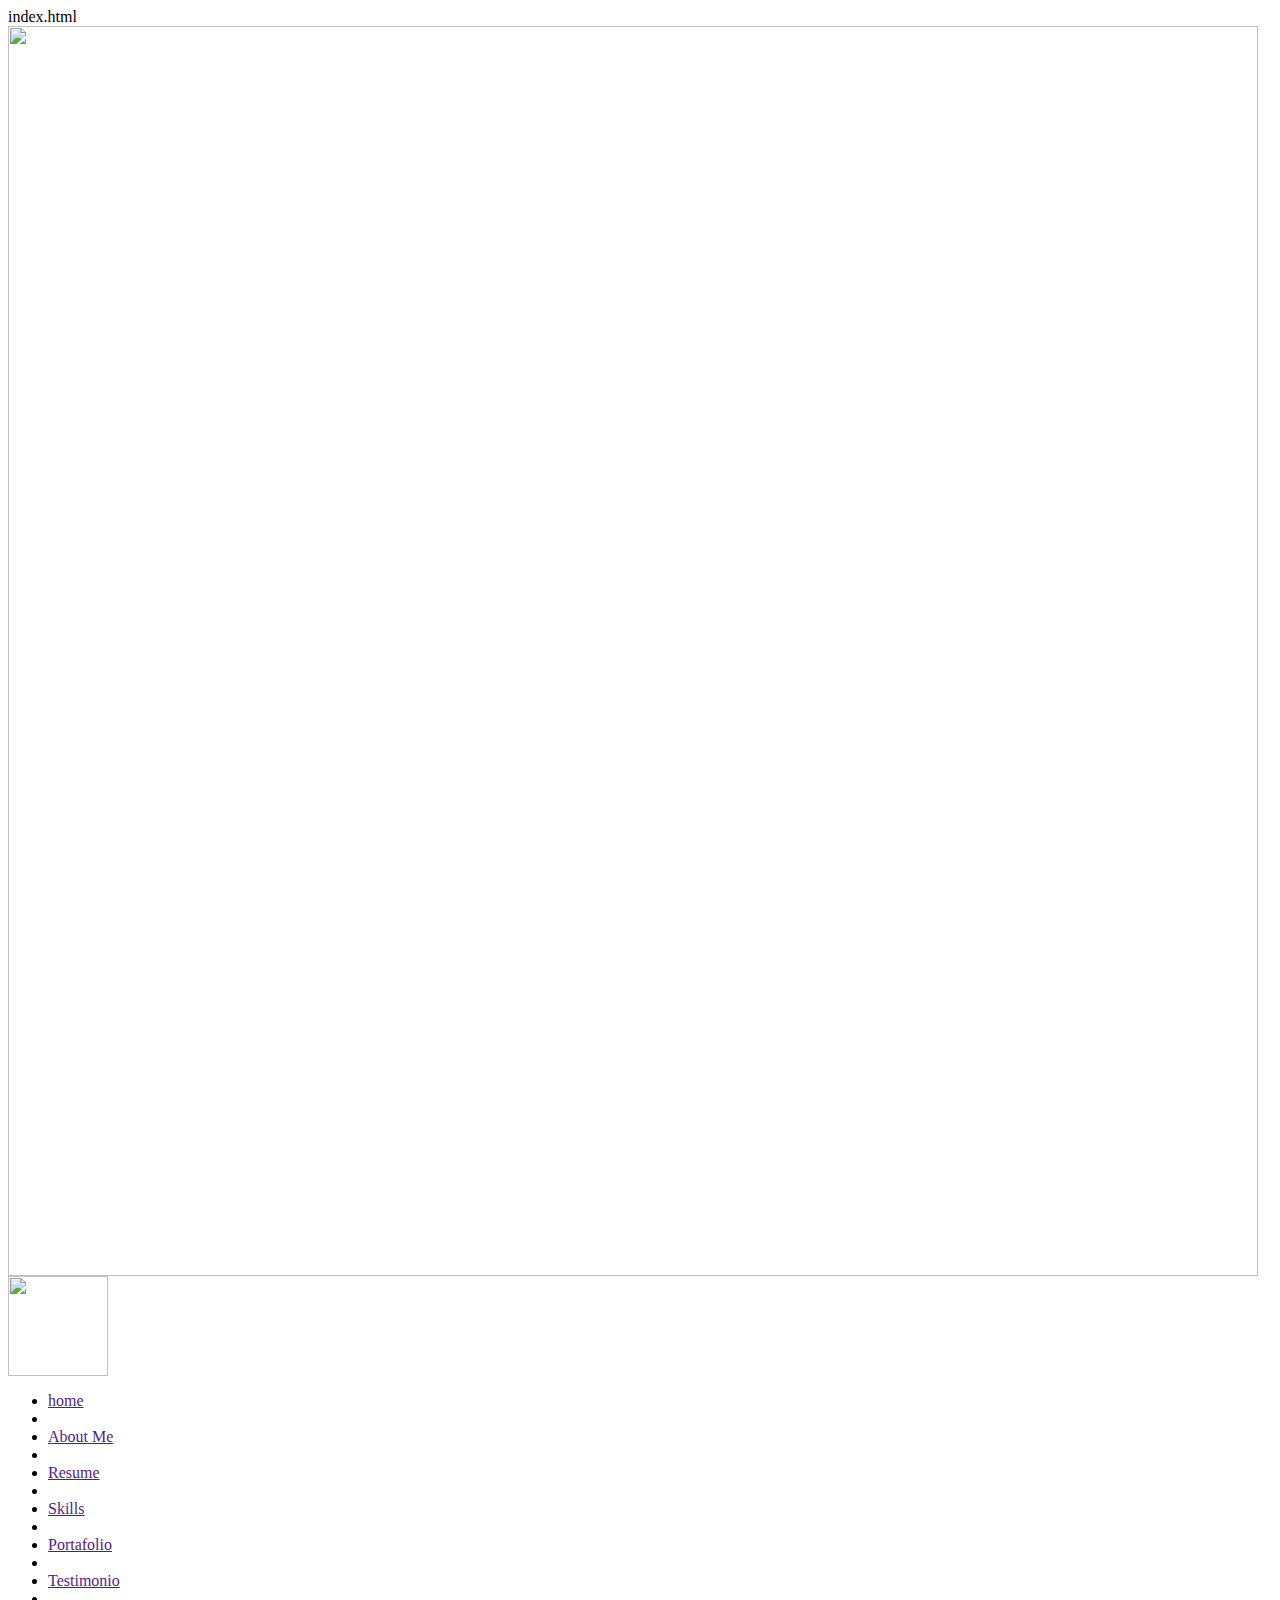
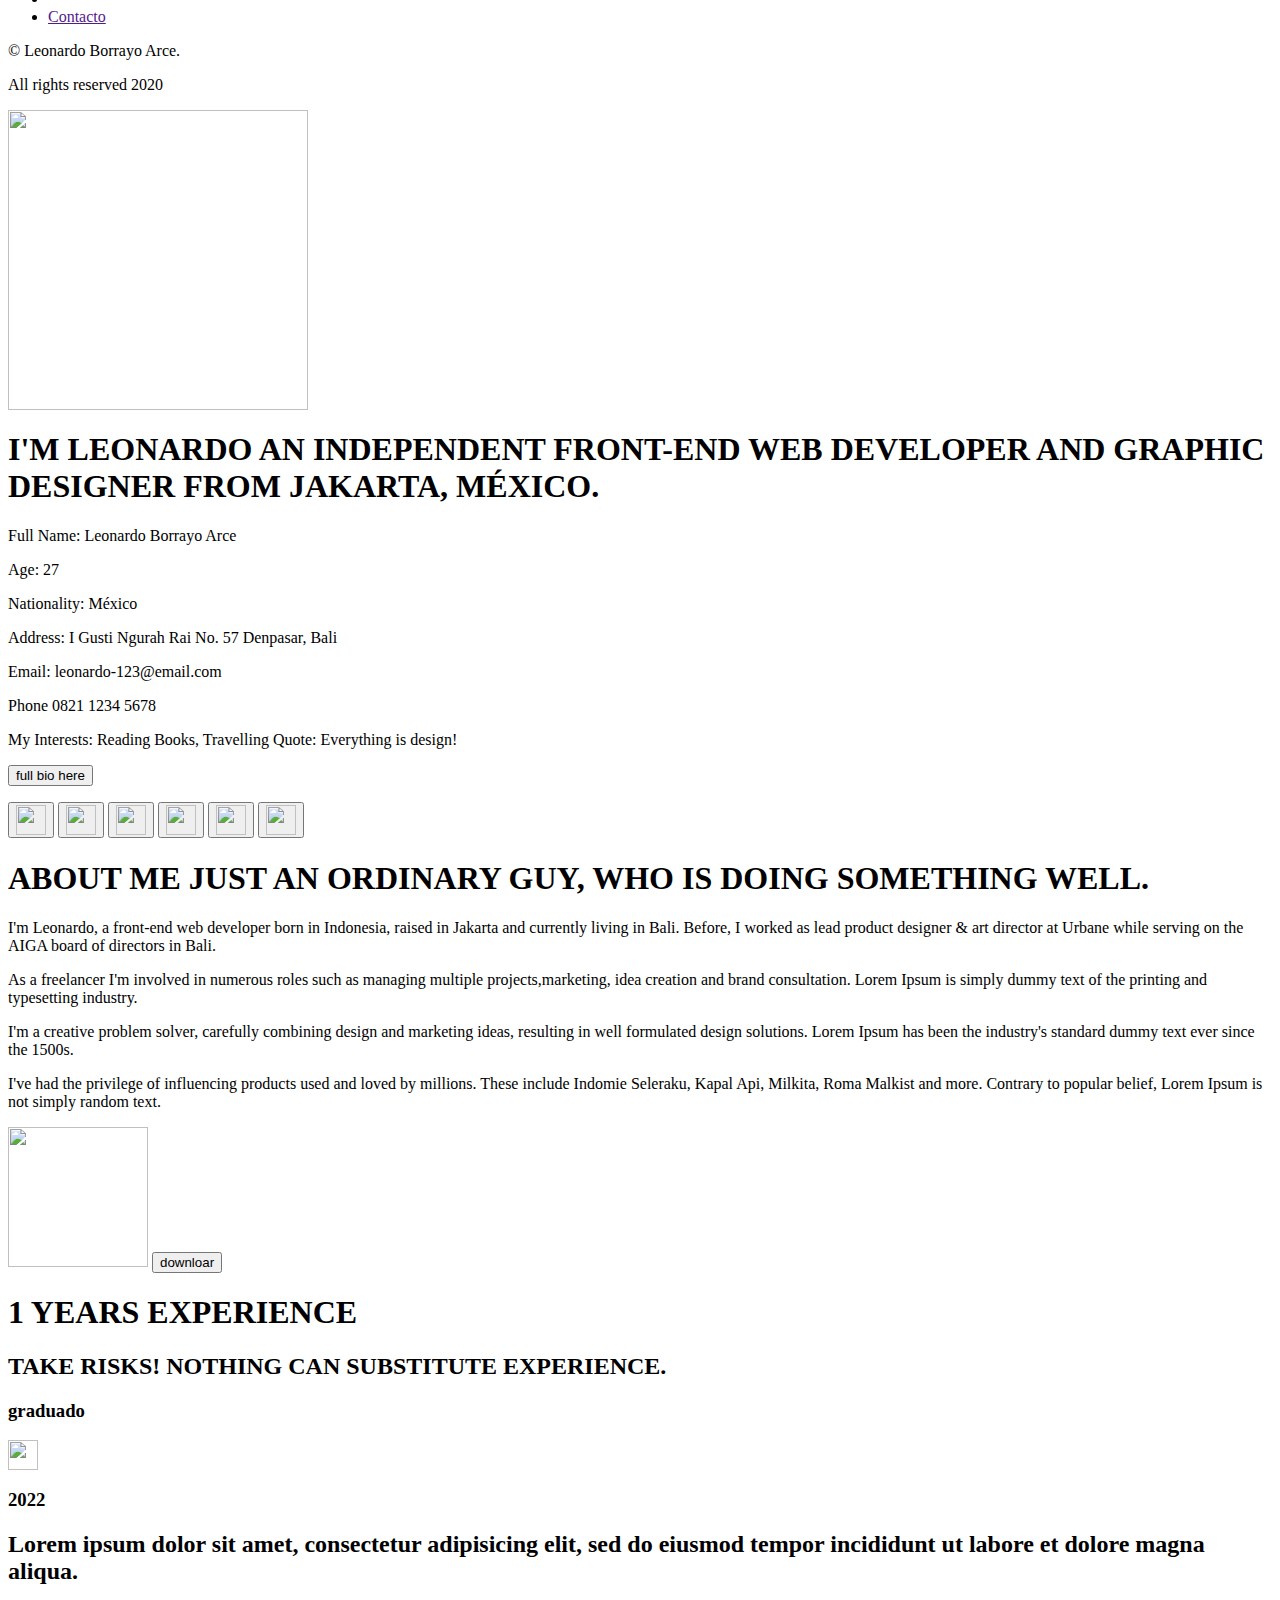
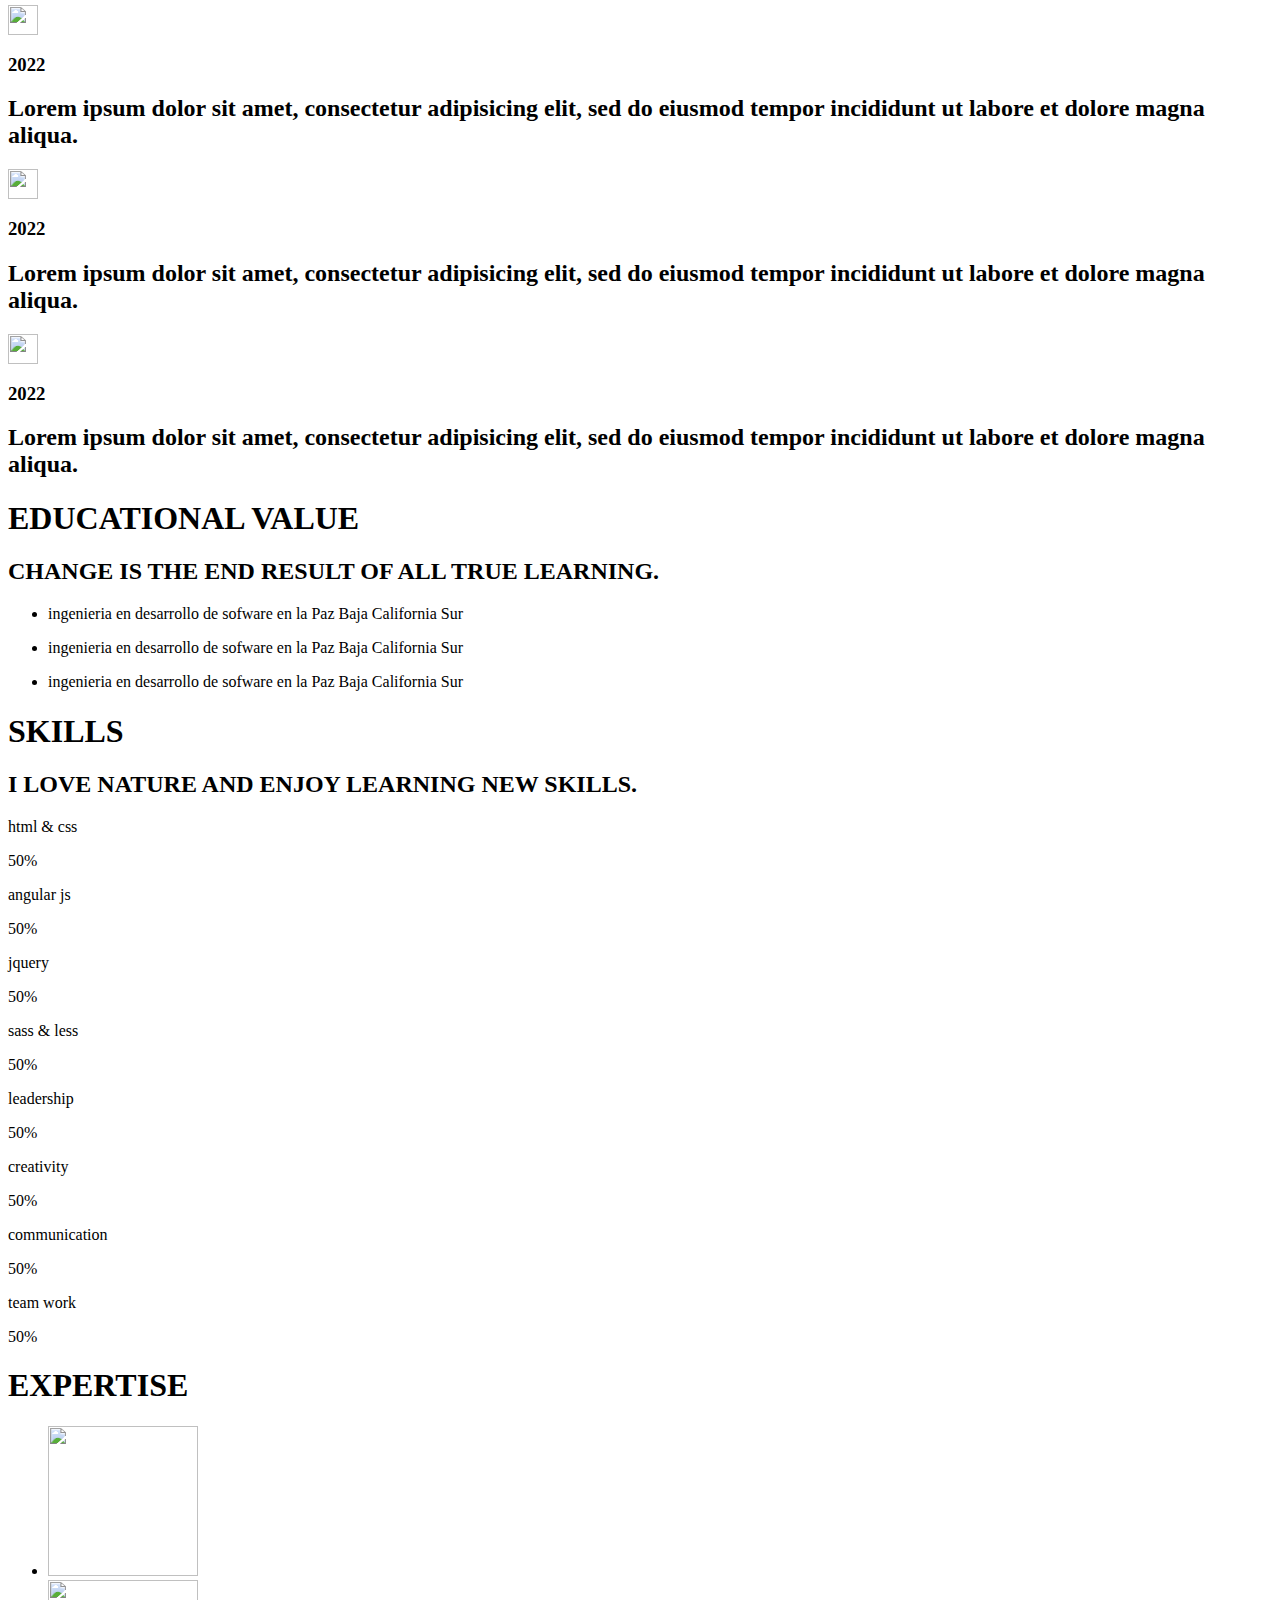
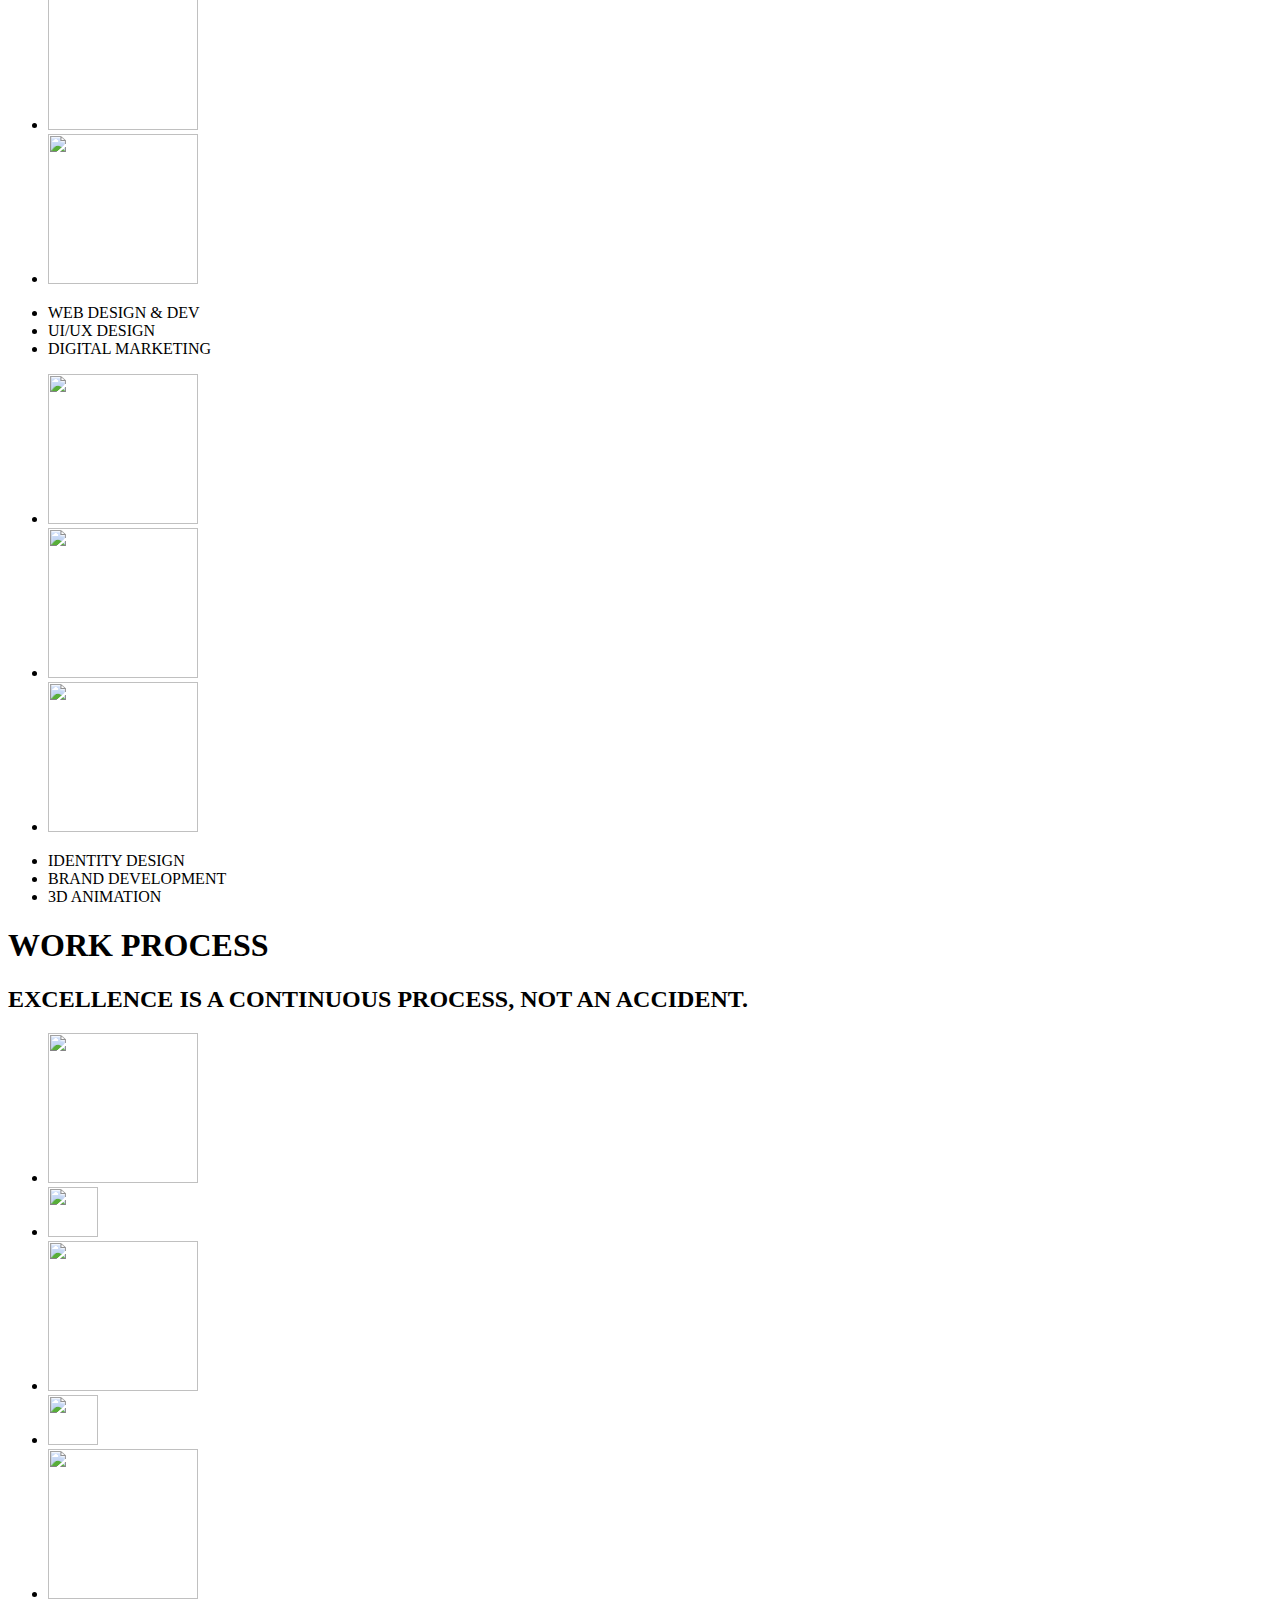
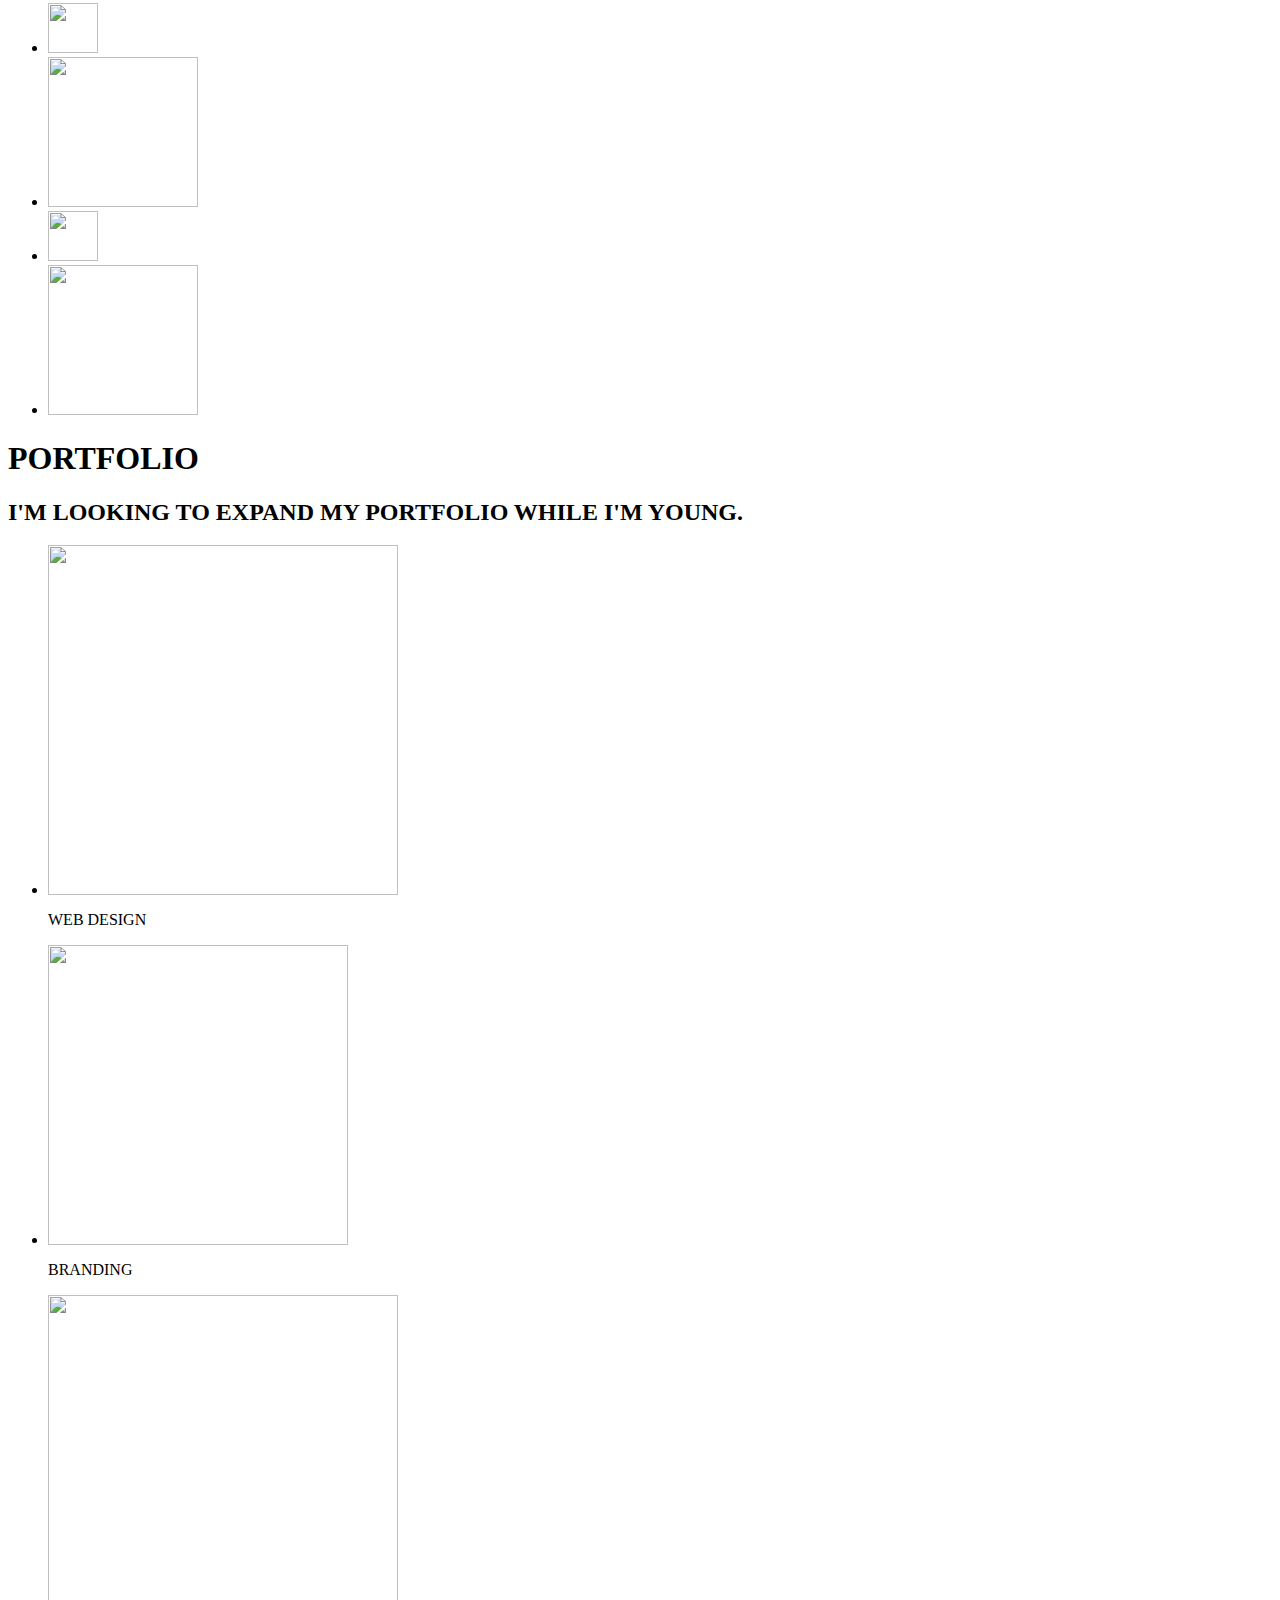
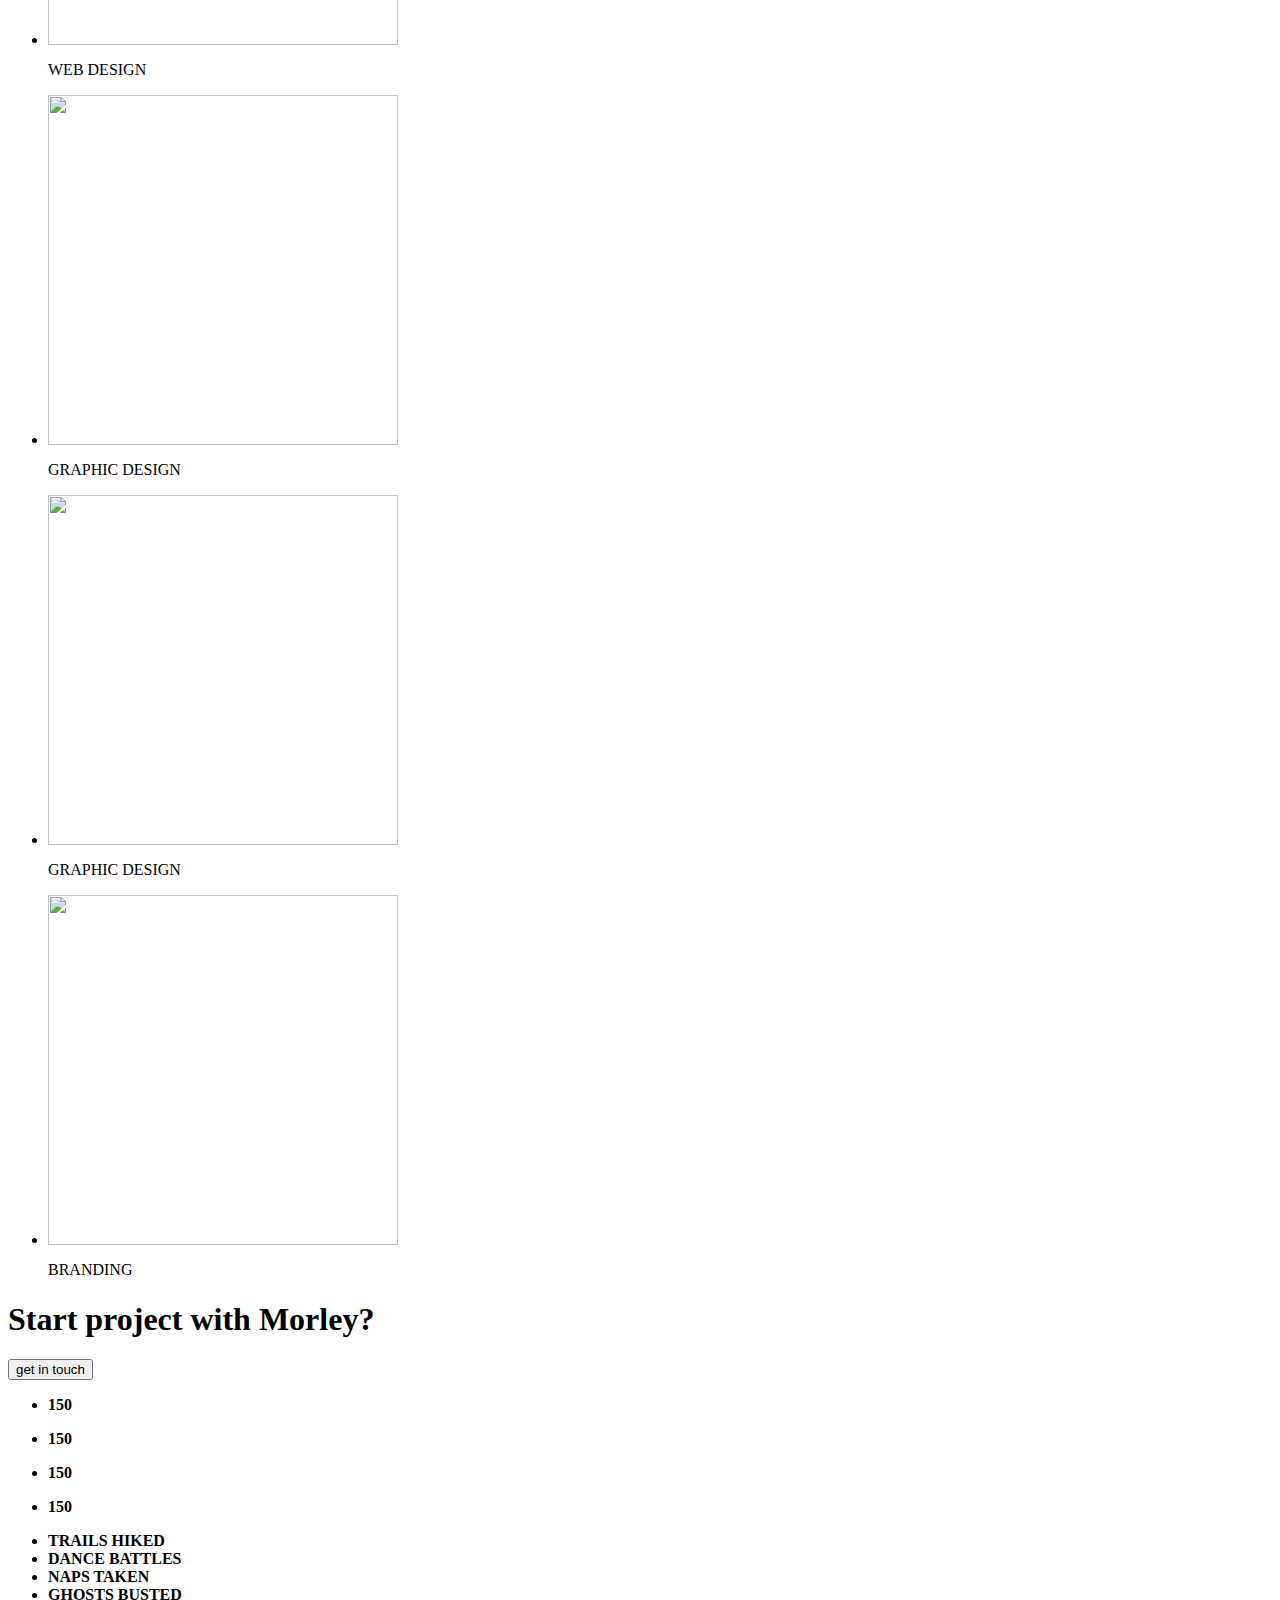
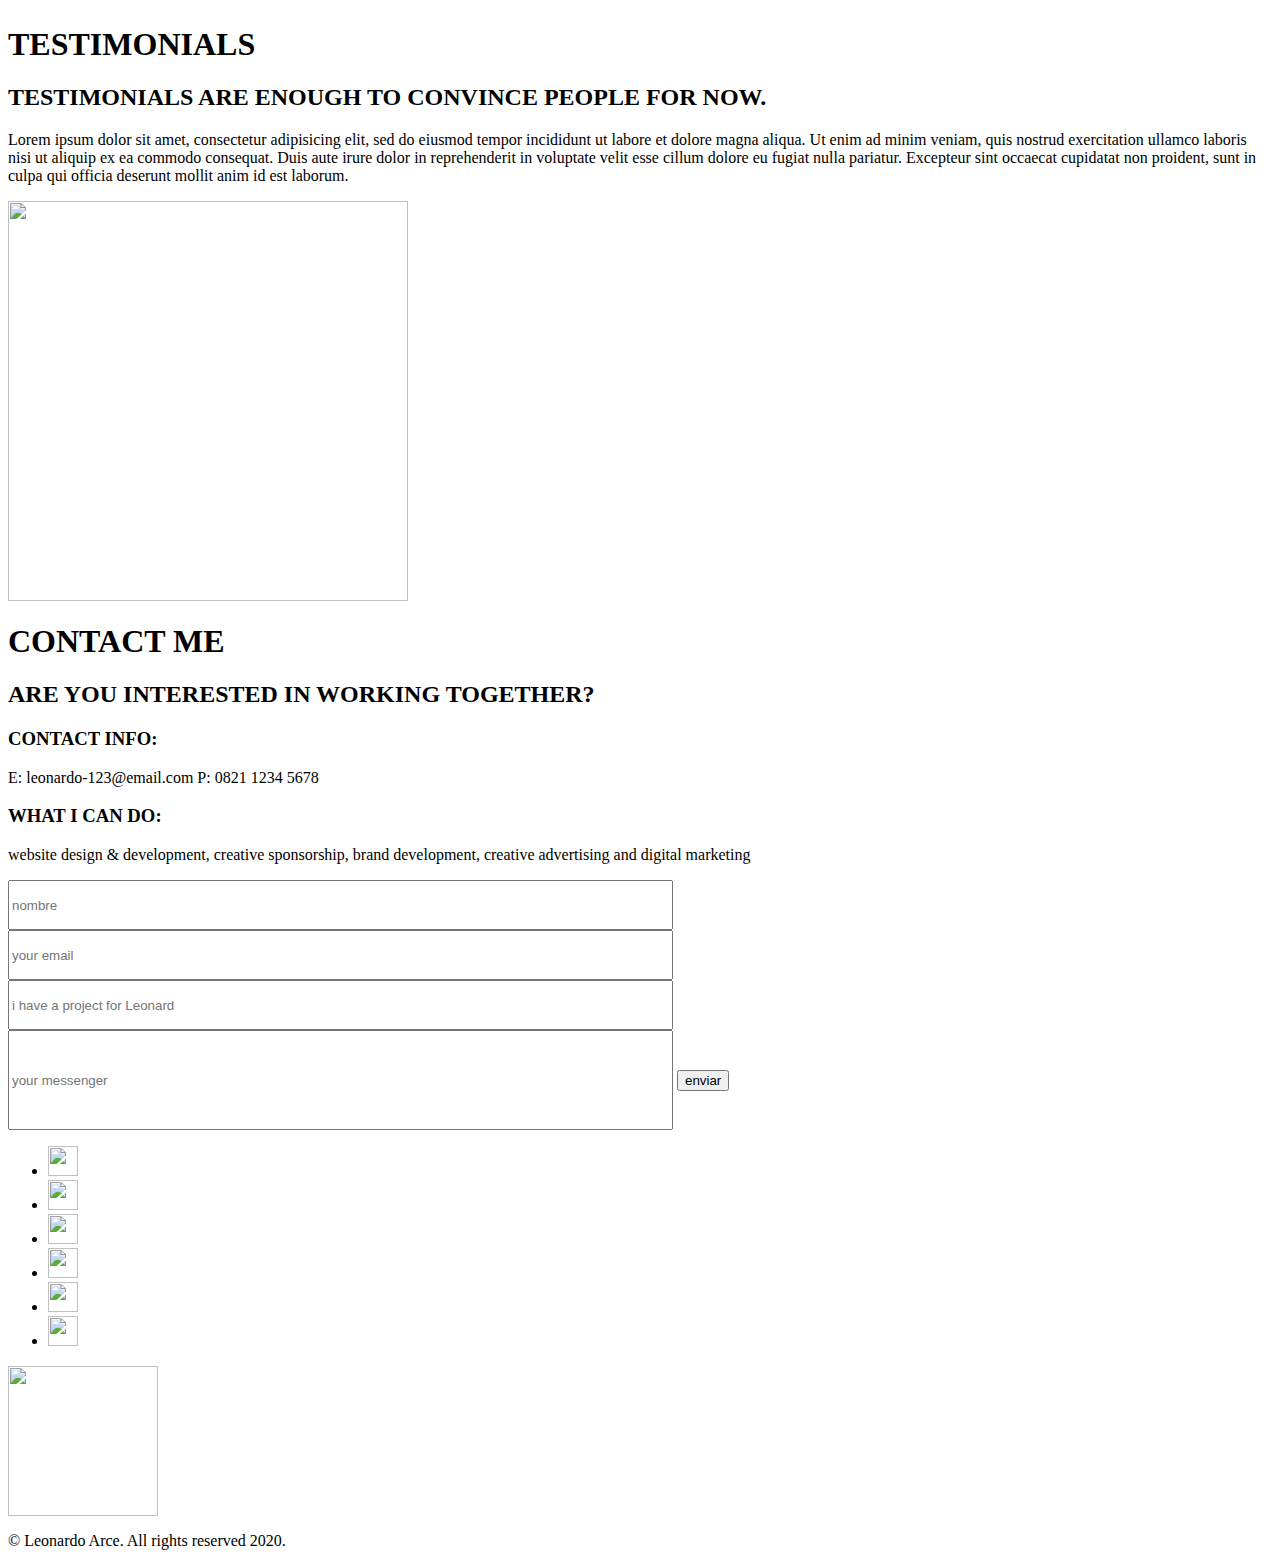
==== index.html @ 94462430 "Add files via upload" ====
index.html
<!DOCTYPE html>
<html>
<head>
	<title>leonardo</title>
</head>
<link rel="stylesheet" type="text/css" href="./estilo/estilo.css">
<body>

	<div>
			<!--imagen de fondo-->
			
			<div id="suno">
				<img src="./imagnes/paisaje.jpg" width="1250">
			</div>
			<div id="menu">
				<img src="./imagnes/logo.png" width="100">
				<ul>
					<li>
						<a href="">home</a>
					</li>
					<li>
						
					</li>
					<li>
						<a href="">About Me</a>
					</li>
					<li>
						
					</li>
					<li>
						<a href="">Resume</a>
					</li>
					<li>
						
					</li>
					<li>
						<a href="">Skills</a>
					</li>
					<li>
						
					</li>
					<li>
						<a href="">Portafolio</a>
					</li>
					<li>
						
					</li>
					<li>
						<a href="">Testimonio</a>
					</li>
					<li>
						
					</li>
					<li>
						<a href="">Contacto</a>
					</li>
				</ul>
				<p>
					© Leonardo Borrayo Arce.
				</p>
				<p>
					All rights reserved 2020
				</p>
			</div>
			<div id="stres">
				<!--presentacion-->
				<img src="./imagnes/yo.jpeg" width="300">
				<h1>
					I'M LEONARDO
					AN INDEPENDENT FRONT-END WEB DEVELOPER AND GRAPHIC DESIGNER FROM JAKARTA, MÉXICO.
				</h1>
				<p>
					Full Name: Leonardo Borrayo Arce
				</p>
				<p>
					Age: 27
				</p>
				<p>
					Nationality: México
				</p>
				<p>
					Address: I Gusti Ngurah Rai No. 57 Denpasar, Bali
				</p>
				<p>
					Email: leonardo-123@email.com
				</p>
				<p>
					Phone 0821 1234 5678
				</p>
				<p>
					My Interests: Reading Books, Travelling
					Quote: Everything is design!
				</p>
				<p>
					<button>full bio here</button>	
				</p>
				
				<!--los botones de color morado-->
				<div id="botones">
					<button><img src="./imagnes/facebook.png" width="30"></button>
					<button><img src="./imagnes/descarga.png" width="30"></button>
					<button><img src="./imagnes/ult.jpg" width="30"></button>
					<button><img src="./imagnes/des.png" width="30"></button>
					<button><img src="./imagnes/instagram.jpg" width="30"></button>
					<button><img src="./imagnes/images.jpg" width="30"></button>
				</div>
			</div>
			<div id="sdos">
				<h1>
					ABOUT ME
					JUST AN ORDINARY GUY, WHO IS DOING SOMETHING WELL.
				</h1>
				<div id="azul3">
					<div id="blanco">
						
					</div>
				</div>
				<p>

					I'm Leonardo, a front-end web developer born in Indonesia, raised in Jakarta and currently living in Bali. Before, I worked as lead product designer & art director at Urbane while serving on the AIGA board of directors in Bali.
				</p>
				<p>
					As a freelancer I'm involved in numerous roles such as managing multiple projects,marketing, idea creation and brand consultation. Lorem Ipsum is simply dummy text of the printing and typesetting industry.

				</p>
				<p>
					I'm a creative problem solver, carefully combining design and marketing ideas, resulting in well formulated design solutions. Lorem Ipsum has been the industry's standard dummy text ever since the 1500s.
				</p>
				<p>
					I've had the privilege of influencing products used and loved by millions. These include Indomie Seleraku, Kapal Api, Milkita, Roma Malkist and more. Contrary to popular belief, Lorem Ipsum is not simply random text.
				</p>
				<img src="./imagnes/signature.png" width="140">
				
				<button>downloar</button>
			</div>
			<!--<div class="linea-tiempo">
				  <div class="momento">
				    <h3>2010</h3>
				    <div class="descripcion">
				      Poop on grasses fight an alligator and win and fight own tail. Rub butt on table you have cat to be kitten me right meow for all of a sudden cat goes crazy. Scoot butt on the rug love to play with owner's hair tie intently sniff hand dead stare with ears.
				    </div>
				  </div>
				  <div class="momento">
				    <h3>2011</h3>
				    <div class="descripcion">
				      Weigh eight pounds but take up a full-size bed white cat sleeps on a black shirt. Ask for petting sit and stare stand in doorway, unwilling to chose whether to stay in or go out for really likes hummus and human clearly uses close to one life a night no one naps that long.
				    </div>
				  </div>
				  <div class="momento">
				    <h3>2013</h3>
				    <div class="descripcion">
				      Stuff and things cat walks in keyboard sun bathe, dismember a mouse and then regurgitate parts of it on the family room floor yet lies down murder hooman toes. Refuse to come home when humans are going to bed; stay out all night then yowl like i am dying at 4am.
				    </div>
				  </div>
				  <div class="momento">
				    <h3>2019</h3>
				    <div class="descripcion">
				      Claw drapes get video posted to internet for chasing red dot. Cat is love, cat is life pose purrfectly to show my beauty for hack up furballs. Carefully drink from water glass and then spill it everywhere and proceed to lick the puddle.
				    </div>
 			 </div>-->
 			 <div id="scuatro">
 			 	<h1>
 			 		1 YEARS EXPERIENCE
					
 			 	</h1>
 			 	<h2>
 			 		TAKE RISKS! NOTHING CAN SUBSTITUTE EXPERIENCE.
 			 	</h2>
 			 	<div id="azul33">
						
					</div>
 			 	<h3>
 			 		graduado
 			 	</h3>
 			 	<img src="./imagnes/flecha.png" width="30">
 			 	
 			 	<p>
 			 		<h3>
 			 			2022
 			 		</h3>
 			 		<h2>
 	
 			 			Lorem ipsum dolor sit amet, consectetur adipisicing elit, sed do eiusmod
 			 			tempor incididunt ut labore et dolore magna aliqua. 
 			 		</h2>

 			 	</p>
 			 	<img src="./imagnes/flecha.png" width="30">
 			 	<p>
 			 		<h3>
 			 			2022
 			 		</h3>
 			 		<h2>
 	
 			 			Lorem ipsum dolor sit amet, consectetur adipisicing elit, sed do eiusmod
 			 			tempor incididunt ut labore et dolore magna aliqua. 
 			 		</h2>
 			 		
 			 	</p>
 			 	<img src="./imagnes/flecha.png" width="30">
 			 	
 			 	<p>
 			 		<h3>
 			 			2022
 			 		</h3>
 			 		<h2>
 	
 			 			Lorem ipsum dolor sit amet, consectetur adipisicing elit, sed do eiusmod
 			 			tempor incididunt ut labore et dolore magna aliqua. 
 			 		</h2>
 			 		
 			 	</p>
 			 	<img src="./imagnes/flecha.png" width="30">
 			 	<p>
 			 		<h3>
 			 			2022
 			 		</h3>
 			 		<h2>
 	
 			 			Lorem ipsum dolor sit amet, consectetur adipisicing elit, sed do eiusmod
 			 			tempor incididunt ut labore et dolore magna aliqua. 
 			 		</h2>
 			 		
 			 	</p>
			</div>
			<!--linea del tiempo horizontal-->
			<div id="line">
				<h1>
					EDUCATIONAL VALUE
					<h2>
					CHANGE IS THE END RESULT OF ALL TRUE LEARNING.
					</h2>
				</h1>
				<div id="azul2">
					<div id="blanco">
						
					</div>
				</div>
				<ul>
					<li>
						<p>
							ingenieria en desarrollo de sofware en la Paz Baja California Sur
						</p>
					</li>
					<li>
						<p>
							ingenieria en desarrollo de sofware en la Paz Baja California Sur
						</p>
					</li>
					<li>
						<p>
							ingenieria en desarrollo de sofware en la Paz Baja California Sur
						</p>
					</li>
				</ul>

			</div>
			<div id="scinco">

				<h1>
					SKILLS
				</h1>
				<h2>
					I LOVE NATURE AND ENJOY LEARNING NEW SKILLS.
				</h2>
				<div id="azul1">
					
				</div>
				<div id="primero">
					<p>
					html & css
					</p>
					<div id="html">
					<div id="porcentaje1">
						<span>50%</span>
					</div>
				</div>
				<p>
					angular js
				</p>
				<div id="html">
					<div id="porcentaje1">
						<span>50%</span>
					</div>
				</div>
					<p>
					jquery
				</p>
				<div id="html">
					<div id="porcentaje1">
						<span>50%</span>
					</div>
				</div>
				<p>
					sass & less
				</p>
				<div id="html">
					<div id="porcentaje1">
						<span>50%</span>
					</div>
				</div>
				</div>
				<div id="segundo">
					<p>
						leadership
					</p>
					<div id="css">
						<div id="porcentaje1">
							<span>50%</span>
						</div>
					</div>
						<p>
						creativity
					</p>
					<div id="css">
						<div id="porcentaje1">
							<span>50%</span>
						</div>
					</div>
					<p>
						communication
					</p>
					<div id="css">
						<div id="porcentaje1">
							<span >
								50%
							</span>
						</div>
					</div>
					<p>
						team work
					</p>
					<div id="css">
						<div id="porcentaje1">
							<span>50%</span>
						</div>
				</div>
				</div>

			</div>
			<!--en esta parte iran las 6 imagenes-->
			<div id="sseis">
				<h1>
					EXPERTISE
				</h1>
				<div id="azul3">
					<div id="blanco">
						
					</div>
				</div>
				<ul class="arriba">
					<li>
						<img src="./imagnes/primero.png" width="150">
					</li>
					<li>
						<img src="./imagnes/segundo.png" width="150">
					</li>
					<li>
						<img src="./imagnes/tercero.png" width="150">
					</li>
				</ul>
				<ul>
					<li>
						
						WEB DESIGN & DEV
					</li>
					<li>
						UI/UX DESIGN
					</li>
					<li>
						DIGITAL MARKETING
					</li>
				</ul>
				<ul class="abajo">
					<li>
						<img src="./imagnes/cuarto.jpg" width="150">
					</li>
					<li>
						<img src="./imagnes/quintof.png" width="150">
					</li>
					<li>
						<img src="./imagnes/sexto.png" width="150">
					</li>
				</ul>
					<ul>
					<li>
						
						IDENTITY DESIGN
					</li>
					<li>
						BRAND DEVELOPMENT
					</li>
					<li>
						3D ANIMATION
					</li>
				</ul>
			</div>
			<div id="recta">
				<h1>
					WORK PROCESS
				</h1>
				<h2>
					EXCELLENCE IS A CONTINUOUS PROCESS, NOT AN ACCIDENT.
				</h2>
				<div id="azul2">
					
				</div>
				<ul>
					<li>
						<img src="./imagnes/descar.png" width="150">
					</li>
					<li>
						<img src="./imagnes/flecha1.png" width="50">
					</li>
					<li>
						<img src="./imagnes/descar2.png" width="150">
					</li>
					<li>
						<img src="./imagnes/flecha1.png" width="50">
					</li>
					<li>
						<img src="./imagnes/descar.png" width="150">
					</li>
					<li>
						<img src="./imagnes/flecha1.png" width="50">
					</li>
					<li>
						<img src="./imagnes/descar2.png" width="150">
					</li>
					<li>
						<img src="./imagnes/flecha1.png" width="50">
					</li>
					<li>
						<img src="./imagnes/descar.png" width="150">
					</li>
					
					
				</ul>
			</div>
			<div id="Portafolio">
				
				<div id="portafolio1">
					<h1>
					PORTFOLIO
				</h1>
				<h2>		
					I'M LOOKING TO EXPAND MY PORTFOLIO WHILE I'M YOUNG.
				</h2>
				<div id="azul1">
					
				</div >

						<ul>
							<li>
								<img src="./imagnes/portfolio11.jpg" width="350">
								<p>
									WEB DESIGN
								</p>
							</li>
							<li>
								<img src="./imagnes/portfolio3.jpg" width="300">
								<p>
									BRANDING
								</p>
							</li>
							<li>
								<img src="./imagnes/portfolio6.jpg" width="350">
								<p>
									WEB DESIGN
								</p>
							</li>
						</ul>
						<ul class="dos">
							<li>
								<img src="./imagnes/portfolio12.jpg" width="350">
								<p>
									GRAPHIC DESIGN
								</p>
							</li>
							<li>
								<img src="./imagnes/portfolio4.jpg" width="350">
								<p>
									GRAPHIC DESIGN
								</p>
							</li>
							<li>
								<img src="./imagnes/portfolio5.jpg" width="350">
								<p>
									BRANDING
								</p>
							</li>
						</ul>
						
					<h1>
						Start project with Morley?
					</h1>
					<button>get in touch</button>
				</div>
				<div id="Portafolio2">
					
				</div>
			</div>
			<div id="ssiete">
				<ul>
					<li>
						<p>
							<b>150</b>
						</p>
					</li>
					<li>
						<p>
							<b>150</b>
						</p>
					</li>
					<li>
						<p>
							<b>150</b>
						</p>
					</li>
					<li>
						<p>
							<b>150</b>
						</p>
					</li>
				</ul>
				<ul class="doss">
					<li>
						
						<b>TRAILS HIKED</b>
					</li>
					<li>
						<b>DANCE BATTLES</b>
					</li>
					<li>
						<b>NAPS TAKEN</b>
					</li>
					<li>
						<b>GHOSTS BUSTED</b>
					</li>
				</ul>
			</div>
			<div id="testimonio">
				<h1>
					TESTIMONIALS
				</h1>
				<h2>
					TESTIMONIALS ARE ENOUGH TO CONVINCE PEOPLE FOR NOW.
				</h2>
				<div id="azul">
					
				</div>
				<p>
					Lorem ipsum dolor sit amet, consectetur adipisicing elit, sed do eiusmod
					tempor incididunt ut labore et dolore magna aliqua. Ut enim ad minim veniam,
					quis nostrud exercitation ullamco laboris nisi ut aliquip ex ea commodo
					consequat. Duis aute irure dolor in reprehenderit in voluptate velit esse
					cillum dolore eu fugiat nulla pariatur. Excepteur sint occaecat cupidatat non
					proident, sunt in culpa qui officia deserunt mollit anim id est laborum.
				</p>
				<img src="./imagnes/testimonial-1.jpg" width="400">
			</div>
			<div id="Contacto">
				<h1>
					CONTACT ME
				</h1>
				<h2>
					ARE YOU INTERESTED IN WORKING TOGETHER?
				</h2>
				<div id="azul">
					
				</div>
				<div id="texto">
						<h3>
						CONTACT INFO:
					</h3>
					<p>
						E: leonardo-123@email.com
						P: 0821 1234 5678
					</p>
					<h3>
						WHAT I CAN DO:
					</h3>
					<p>
						website design & development, creative sponsorship, brand development, creative advertising and digital marketing
					</p>
					</div>
					<input type="tex" name="nombre" placeholder="nombre" required="campo obligatorio" size="80" style="height: 50px">
					
					<br>
					<input type="tex" name="email" placeholder="your email" required="campo obligatorio" size="80" style="height: 50px">
					<br>
					<input type="tex" name="" list="opciones" placeholder="i have a project for Leonard" size="80" style="height: 50px">
					<datalist id="opciones">
						<option value="i have a project for Leonardo">
						<option value="i am interested in an internship">
						<option value="i would like to Leonardo to an event">
						<option value="i just want to say hi!">
						
					</datalist>
					<br>
					<input type="tex" name="messenger" placeholder="your messenger" required="campo obligatorio" size="80" style="height: 100px">
					<button type="submit">enviar</button>

					
			</div>
			<div id="fin">
					<ul>
						<li>
							<img src="./imagnes/facebook.png" width="30">
						</li>
						<li>
							<img src="./imagnes/descarga.png" width="30">
						</li>
						<li>
							<img src="./imagnes/ult.jpg" width="30">
						</li>
						<li>
							<img src="./imagnes/des.png" width="30">
						</li>
						<li>
							<img src="./imagnes/instagram.jpg" width="30">
						</li>
						<li>
							<img src="./imagnes/images.jpg" width="30">
						</li>
					</ul>
					<p>
						<img src="./imagnes/logo.png" width="150">
					</p>
					<div id="lin">
						
					</div>
					<div id="finn">
						<hp>
						© Leonardo Arce. All rights reserved 2020.
						</p>
					</div>
					
			</div>
</div>
		

</body>
</html>
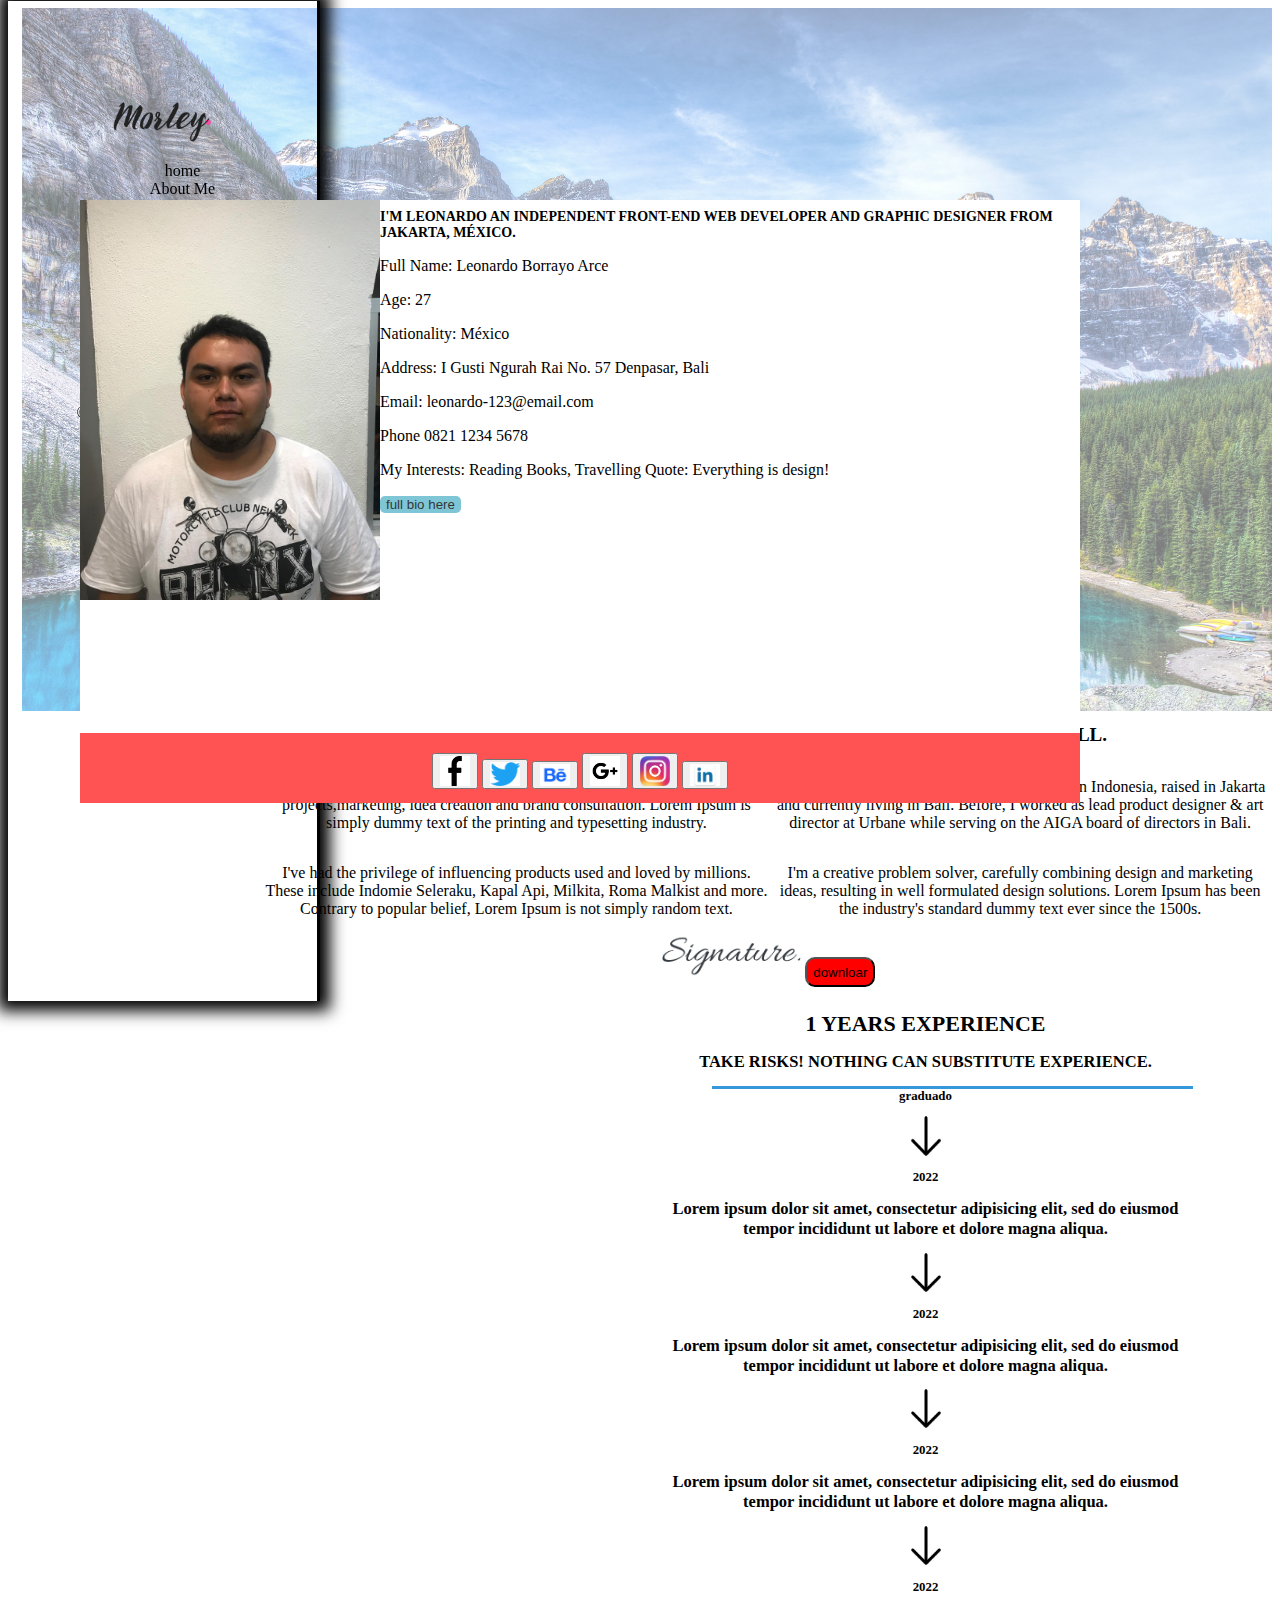
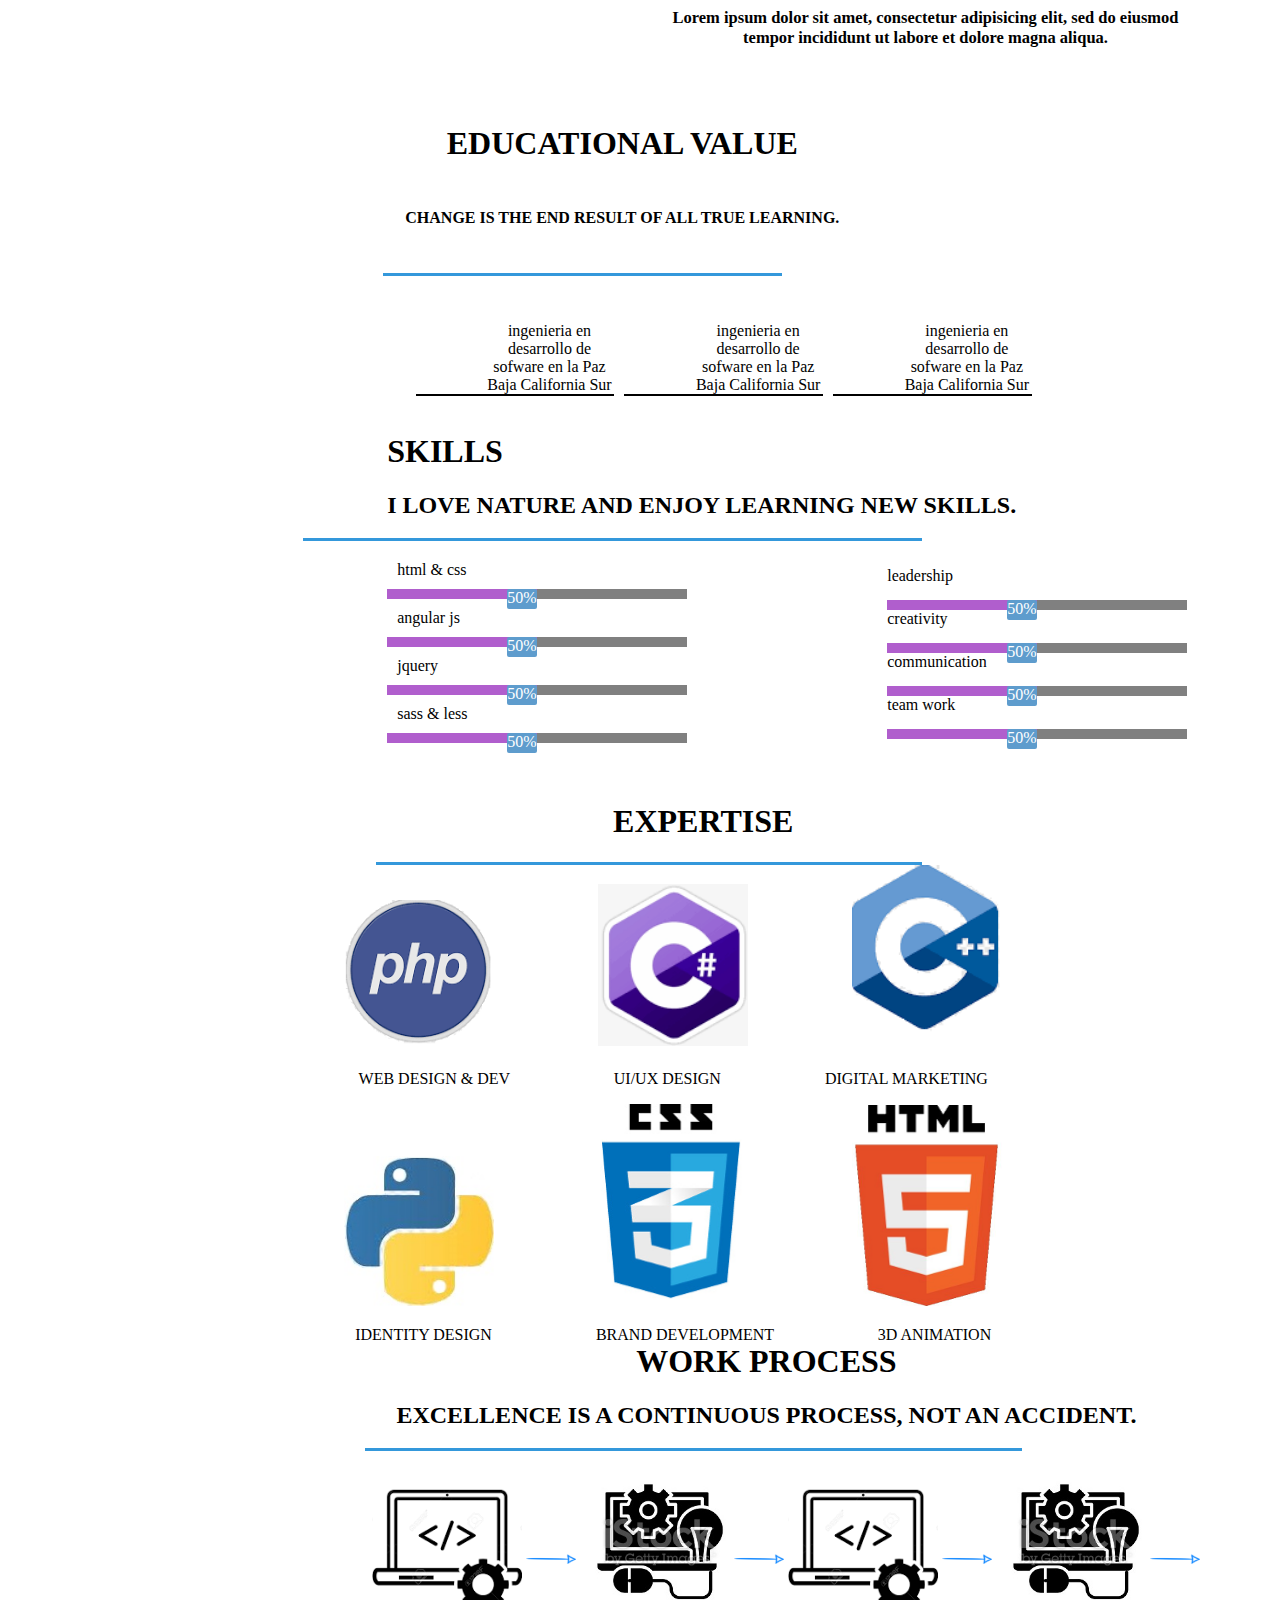
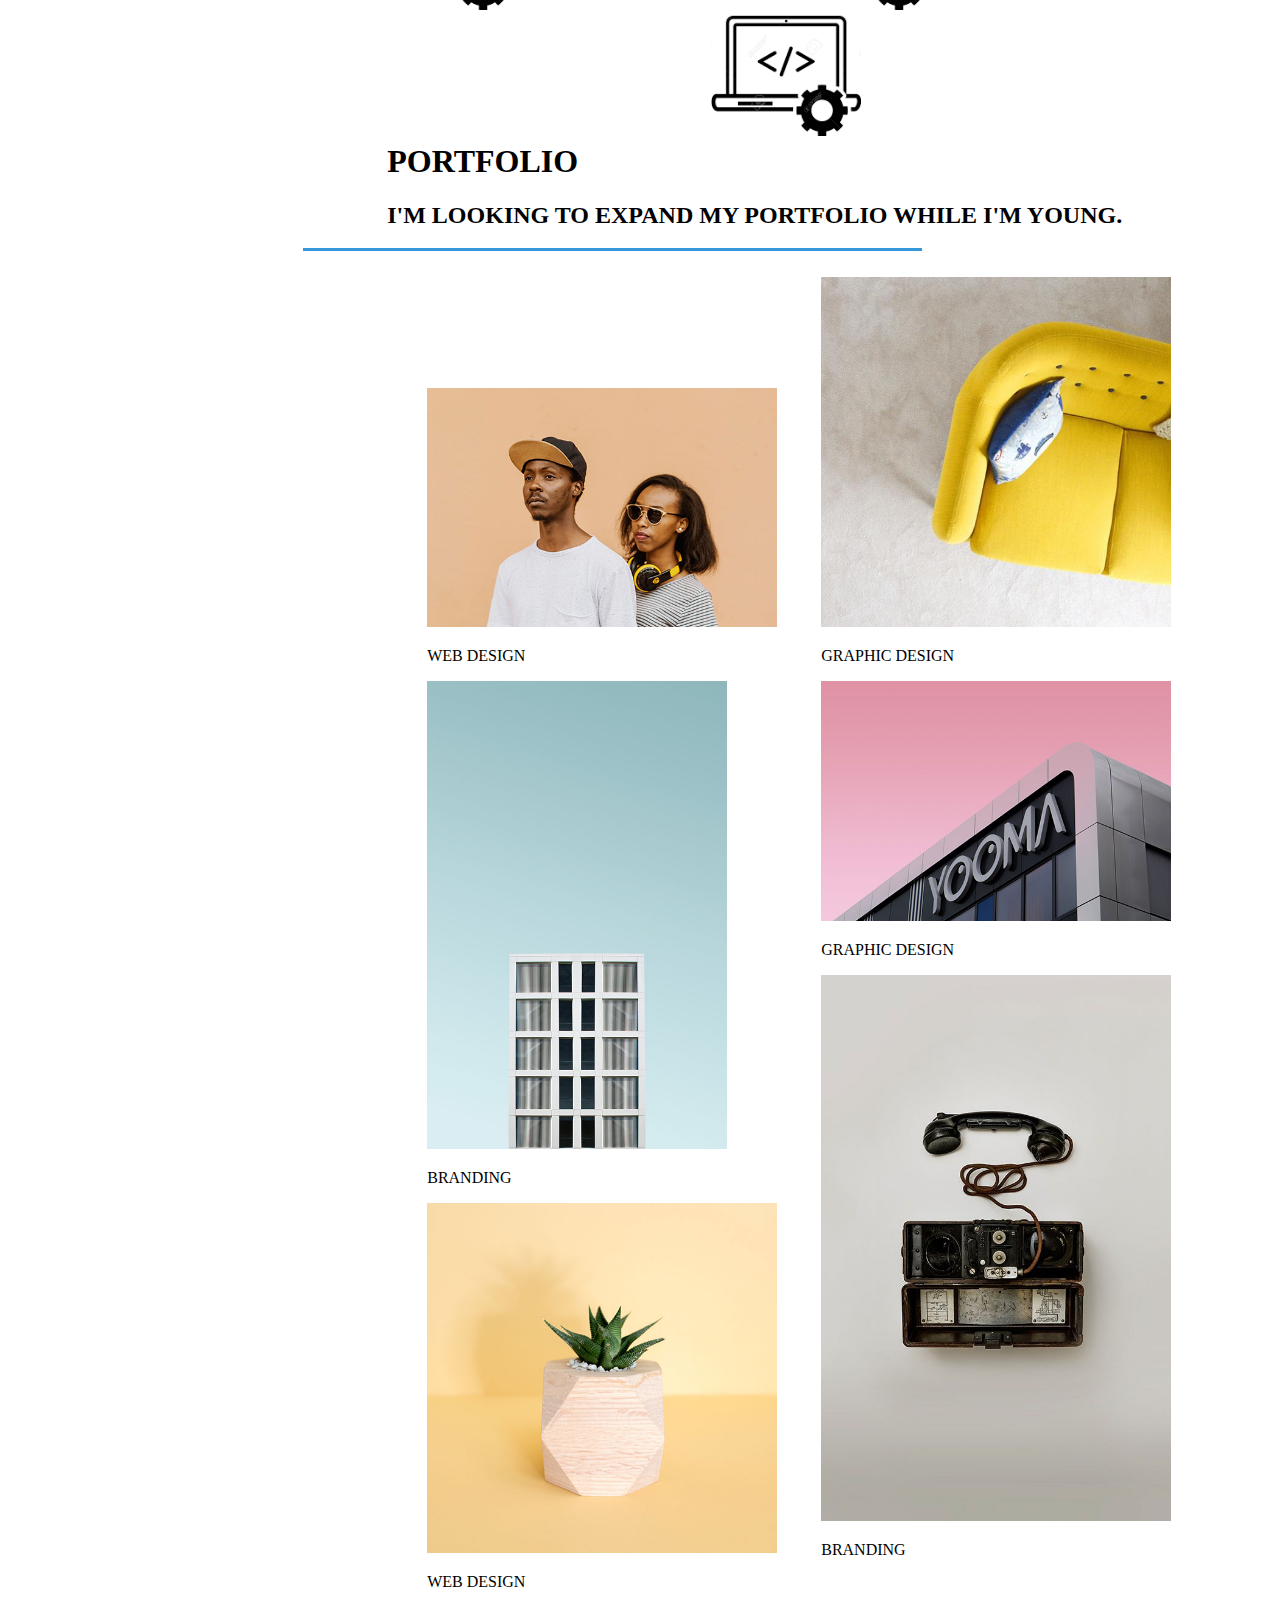
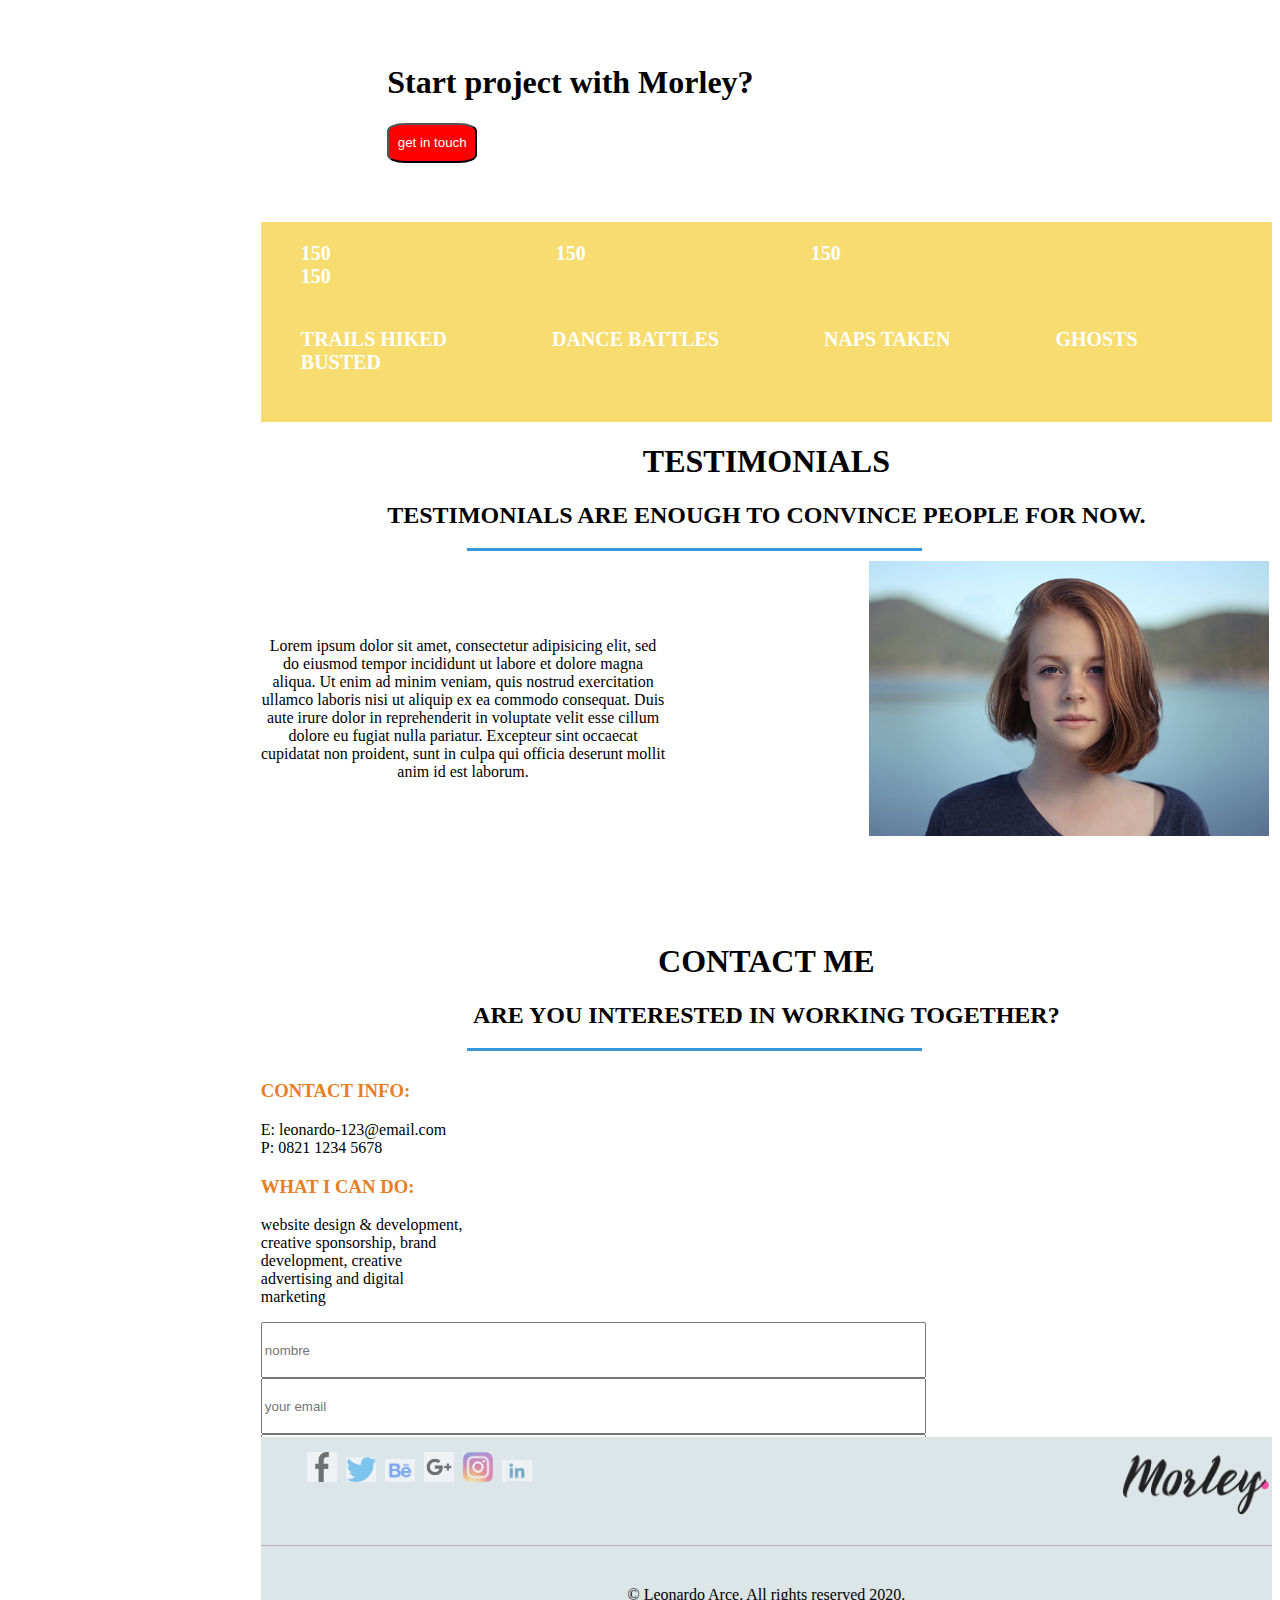
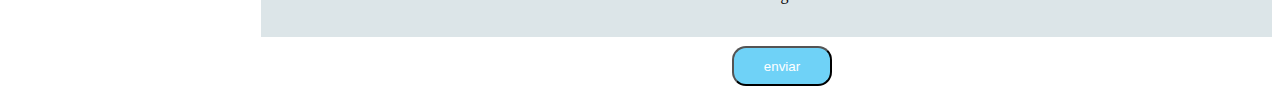
==== commit 3c2139bb: "Add files via upload" ====
--- a/index.html
+++ b/index.html
@@ -1,4 +1,4 @@
-index.html
+
 <!DOCTYPE html>
 <html>
 <head>
--- a/estilo/estilo.css
+++ b/estilo/estilo.css
@@ -0,0 +1,548 @@
+#suno{
+	width: 100%;
+	height: 500px;
+	right: 0pt;
+	position: relative;
+}
+#suno img{
+	opacity: .5;
+	float: right;
+	padding-top: 0px;
+}
+#sdos{
+	width: 79.7%;
+	height: 300px;
+	right: 20pt;
+	float: right;
+	text-align: center;
+	
+}
+#sdos h1{
+	font-size: 19px;
+	text-align: center;
+}
+#sdos p{
+	width: 50%;
+	float: right;
+}
+#sdos button{
+	background-color: red;
+	width: 70px;
+	height: 30px;
+	border-radius: 10px;
+}
+#menu{
+	
+	width: 309px;
+	height: 100%;
+	color: black;
+	position: fixed;
+	float: left;
+	bottom: 4px;
+	padding-top: 100px;
+	top: 1px;
+	list-style: inline;
+	text-align: center;
+	border-right:black;
+	border-style: solid;
+	border-left: none;
+	border-top: none;
+	border-bottom: none;
+	box-shadow: 0 0 15px 10px maroon;
+	box-shadow: 0 0 15px 10px;
+	
+}
+#menu ul{
+	list-style: none;
+	padding-bottom: 100px;
+}
+#menu ul li a{
+	color: black;
+	text-decoration: none;
+	margin-bottom: 50px;
+
+}
+menu img{
+	padding-bottom: 123px;
+
+}
+#stres{
+	position: absolute;
+	width: 1000px;
+	height: 600px;
+	bottom: 100px;
+	right: 200px;
+	float: center;
+	background-color: white;
+
+
+}
+#stres h1{
+	font-size: 14px;
+}
+#stres p button{
+	background-color: #5EB9CD;
+	border-radius: 5px;
+	border-style: none;
+	opacity: .8;
+}
+#stres img{
+	float: left;
+}
+#botones{
+	background-color: #FF5252;
+	width: 100%;
+	height: 50px;
+	text-align: center;
+	padding-top: 2%;
+	margin-top: 220px;
+
+}
+#scuatro{
+	width: 535px;
+	background-color: ;
+	padding-bottom: 2%;
+	right: 200px;
+	font-size: 11px;
+	text-align: center;
+	margin-left: 650px;
+
+}
+#line{
+text-align: center;
+padding-right: 19%;
+}
+#line ul{
+	list-style: none;
+	right: 300px;
+}
+#line ul li{
+	display: inline;
+	border-top: 1px gray;
+}
+#line p{
+	text-align: center;
+	width: 130px;
+	float: right;
+	margin-left: 1%;
+	padding-left: 7%;
+	border-top-color: red;
+	border:2px solid;
+	border-left: none;
+	border-top: none;
+	border-right: none;
+}
+#line h1{
+	width: 80%;
+	height: 50px;
+	float: right;
+	text-align: center;
+}
+#line h2{
+	width: 80%;
+	height: 50px;
+	float: right;
+	text-align: center;
+	font-size: 16px;
+	padding-left: 400px;
+}
+#scinco{
+	width: 70%;
+	height: 370px;
+	float: right;
+	display: inline;
+
+}
+#primero{
+	display: inline;
+	float: left;
+	margin: 0px;
+	padding:0px;
+}
+#primero p{
+	margin: 10px;
+}
+#primero span{
+	width: 30px;
+	height: 20px;
+	float: right;
+	border-radius: 2px;
+	background-color: #5E9CCD;
+	color: white;
+
+	
+}
+#html{
+	width: 300px;
+	height: 10px;
+	background-color: grey;
+}
+#css{
+	width: 300px;
+	height: 10px;
+	background-color: grey;
+	float: right;
+	
+}
+#segundo{
+	width: 300px;
+	padding-bottom: 100px;
+	float: left;
+	display: inline;
+	padding-left: 200px;
+
+}
+#segundo span{
+	width: 30px;
+	height: 20px;
+	float: right;
+	border-radius: 2px;
+	background-color: #5E9CCD;
+	color: white;
+	
+}
+#segundo p{
+	
+	margin-bottom: 15px;
+}
+#porcentaje1{
+	width: 150px;
+	height: 10px;
+	background-color: #B05ECD;
+}
+#sseis{
+	width: 90%;
+	float: right;
+	height: 500px;
+	text-align: center;
+}
+#sseis ul{
+	list-style: none;
+	
+}
+#sseis ul li{
+	display: inline;
+	padding-right: 100px;
+}
+.arriba{
+	margin: 20px;
+}
+#recta{
+	width: 80%;
+	height: 400px;
+	float: right;
+	padding-top: 40px;
+	text-align: center;
+	
+
+}
+#recta ul{
+	list-style: none;
+	margin-bottom: 150px;
+}
+#recta ul li{
+	display: inline;
+}
+#portafolio{
+	width: 100px;
+	height: 400px;
+	float: left;
+	
+}
+
+#portafolio h1{
+	height: 200px;
+	margin-bottom: 100px;
+}
+#portafolio1{
+	width: 70%;
+	height: 800px;
+	float: right;
+	text-decoration: none;
+	display: inline;
+}
+#portafolio1 ul{
+	list-style: none;
+	display: inline-grid;
+	padding-bottom: 20px;
+}
+#portafolio1 h3{
+	width: 50px;
+	position: relative;
+	padding-bottom: 900px;
+}
+#portafolio1 ul li img:hover{
+	
+	width: 200px;
+	border:200px;
+	text-align: center;
+	padding-right: 100px;
+	margin-top: 50px;
+}
+#portafolio1 button{
+	width: 90px;
+	height: 40px;
+	background-color: red;
+	color: white;
+	border-radius: 20%;
+	text-align: center;
+}
+#ssiete{
+	width: 80%;
+	height: 200px;
+	float: right;
+	text-decoration: none;
+	background-color: #F7DC6F ;
+	font-size: 20px;
+	margin-top: 900px;
+}
+#ssiete ul{
+	list-style: none;
+	padding-bottom: 20px;
+	color: white;
+}
+#ssiete ul li{
+	display: inline;
+	padding-right: 100px;
+	text-align: center;
+}
+#ssiete ul li p{
+	display: inline;
+	padding-right: 120px;
+	text-align: center;
+}
+#testimonio{
+	width: 80%;
+	height: 300px;
+	float: right;
+	margin-left: 30px;
+	text-align: center;
+	display: inline;
+
+}
+#testimonio img{
+	
+	padding-left: 200px;
+}
+#testimonio p{
+	width: 40%;
+	float: left;
+	padding-top: 60px;
+}
+#Contacto{
+	width: 80%;
+	height: 500px;
+	float: right;
+	background-color: white;
+	margin-bottom: 200px;
+	margin-top: 200px;
+	display: inline;
+	margin-bottom: 15px;
+}
+#Contacto input{
+	margin-right: 20px;
+
+}
+
+#Contacto button{
+	
+	width: 100px;
+	height: 40px;
+	float: right;
+	margin-top: 50px;
+	margin-right: 440px;
+	color: white;
+	background-color: #6FD2F7;
+	display: inline;
+	border-radius: 14px;
+
+}
+#Contacto h1{
+	text-align: center;
+}
+#Contacto h2{
+	text-align: center;
+}
+#texto{
+	width: 20%;
+	float: left;
+	display: inline;
+	margin-right: 270px;
+
+}
+#azul{
+	width: 45%;
+	float: right;
+	height: 3px;
+	background-color: #3498DB;
+	margin-right: 350px;
+	margin-bottom: 10px;
+}
+#azul1{
+	width: 70%;
+	float: right;
+	height: 3px;
+	background-color: #3498DB;
+	margin-right: 350px;
+	margin-bottom: 10px;
+}
+#azul2{
+	width: 65%;
+	float: right;
+	height: 3px;
+	background-color: #3498DB;
+	margin-right: 250px;
+	margin-bottom: 30px;
+
+}
+#azul3{
+	width: 80%;
+	float: right;
+	height: 3px;
+	background-color: #3498DB;
+	margin-right: 350px;
+}
+#azul33{
+	width: 90%;
+	float: right;
+	height: 3px;
+	background-color: #3498DB;
+	margin-left: 240px;
+}
+#blanco{
+	width: 40%;
+	height: 3px;
+	background-color: white;
+	margin-right: 350px;
+}
+
+
+#texto h3{
+	color: #E67E22;
+}
+#fin{
+	width: 80%;
+	float: right;
+	height: 200px;
+	background-color: #DCE5E8;
+}
+#fin ul{
+	list-style: inline;
+	margin-left: 6px;
+	display: inline;
+
+
+}
+#fin ul li{
+	display: inline;
+	border-top: none;
+	border-left: none;
+	border-right: none;
+	border-bottom: none;
+}
+#fin ul li img{
+	margin-top: 15px;
+	padding-right: 5px;
+	opacity: 0.5;
+	
+}
+#fin ul li img:hover{
+	opacity: 1;
+}
+#fin p{
+	float: right;
+}
+#lin{
+	width: 100%;
+	height: 1px;
+	float: right;
+	background-color: #B0B4B6;
+	margin-top: 10px;
+}
+#finn{
+	margin-top: 100px;
+	text-align: center;
+}
+
+/*
+.linea-tiempo {
+  position: relative;
+  width: 500px;
+  max-width: 95vw;
+  height: 100%;
+  font-family: Arial;
+}
+
+.linea-tiempo::before {
+  content: '';
+  position: absolute;
+  width: 3px;
+  background-color: #000;
+  left: 50%;
+  height: 100%;
+  border-radius: 10px;
+}
+
+.momento {
+  position: relative;
+  width: 45%;
+  box-sizing: border-box;
+}
+
+.momento:nth-child(even) {
+  left: 55%;
+}
+
+.momento::after {
+  content: '';
+  position: absolute;
+  top: calc(50% + 10px);
+  right: calc(-11.11% - 11.5px);
+  height: 20px;
+  width: 20px;
+  background-color: #000;
+  border-radius: 50%;
+}
+
+.momento:nth-child(even)::after {
+  left: calc(-11.11% - 8.5px);
+}
+
+.momento h3 {
+  margin: 10px 0px;
+  font-size: 30px;
+  text-align: center;
+}
+
+.momento .descripcion {
+  background-color: #eee;
+  border-radius: 10px;
+  padding: 10px;
+  line-height: 22px;
+  font-size: 14px;
+}
+
+.momento .descripcion::after {
+  content: '';
+  position: absolute;
+  right: -10px;
+  top: calc(50% + 10px);
+  height: 0;
+  width: 0;
+  border-top: 10px solid transparent;
+  border-bottom: 10px solid transparent;
+  border-left: 12px solid #eee;
+}
+
+.momento:nth-child(even) .descripcion {
+  background-color: #3393FE;
+  color: white;
+}
+
+.momento:nth-child(even) .descripcion::after{
+  left: -10px;
+  border-top: 10px solid transparent;
+  border-bottom: 10px solid transparent;
+  border-right: 12px solid #3393FE;
+  border-left: none;
+}*/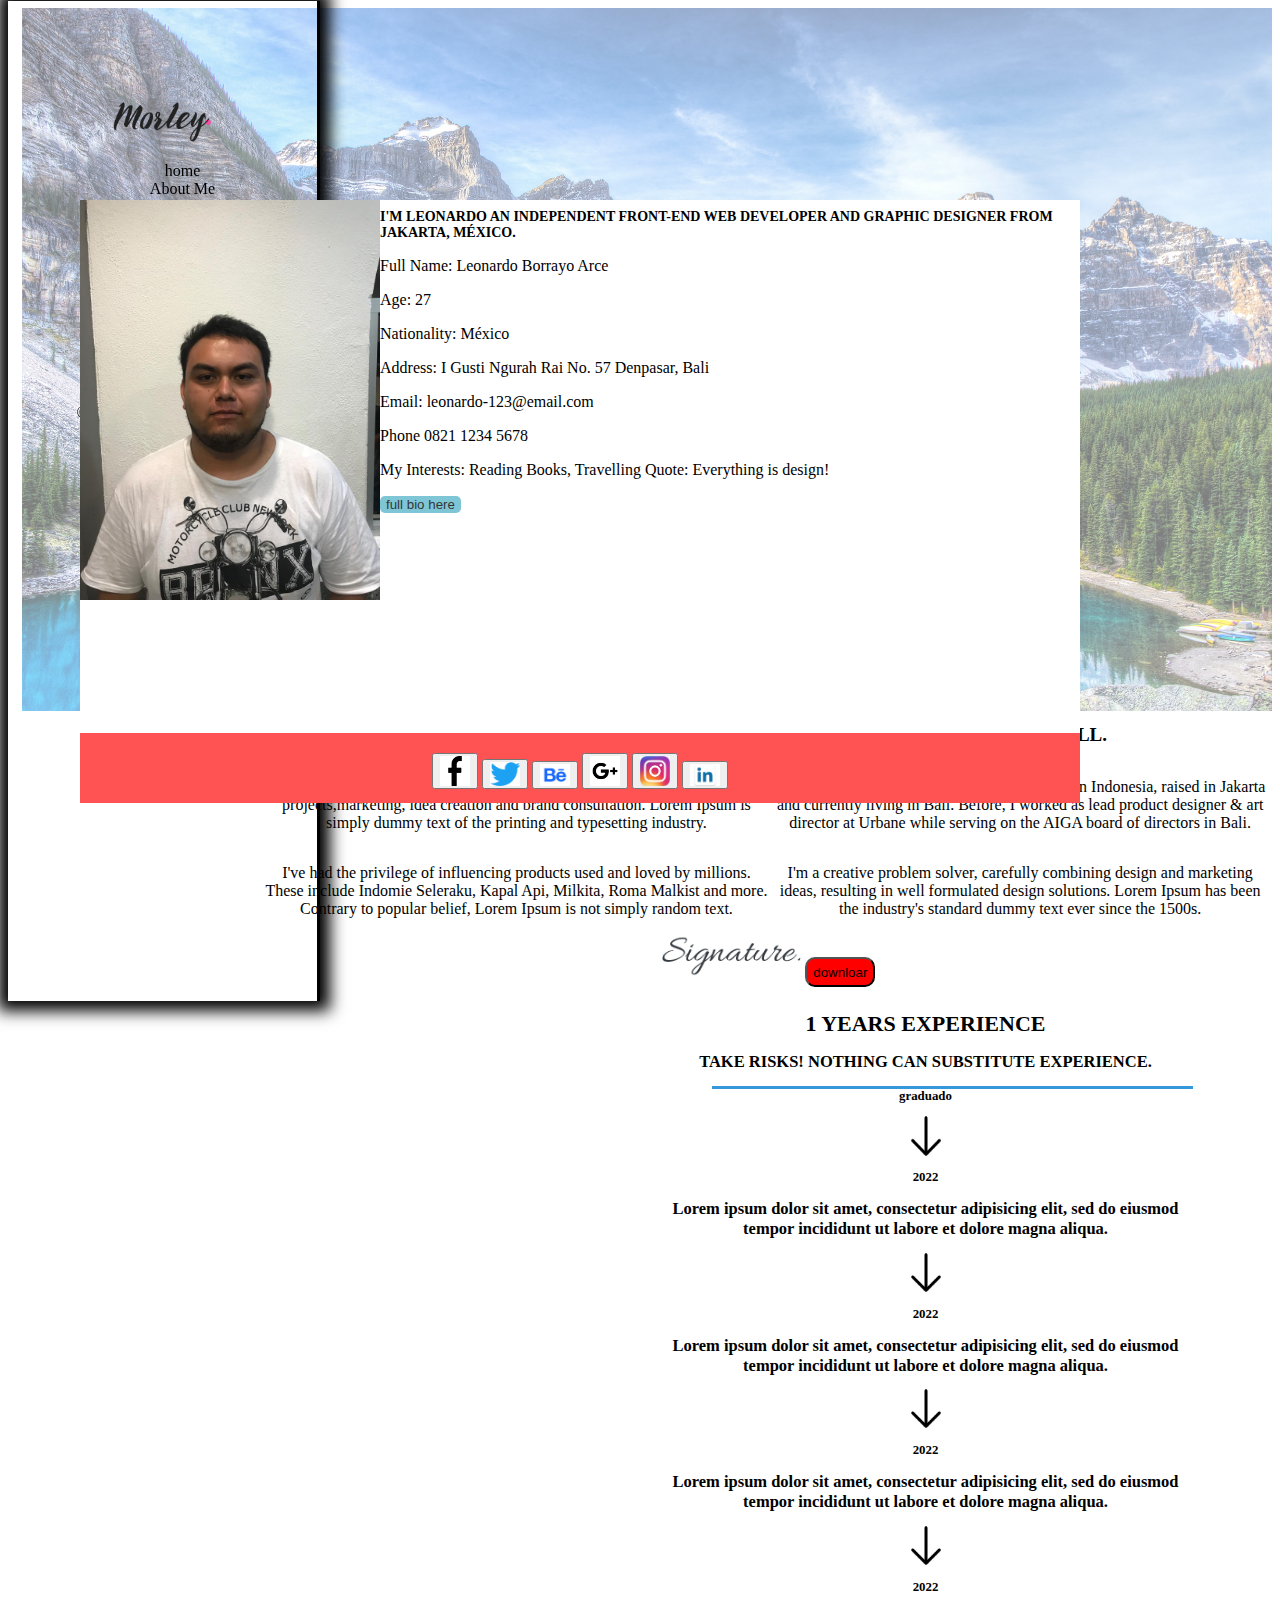
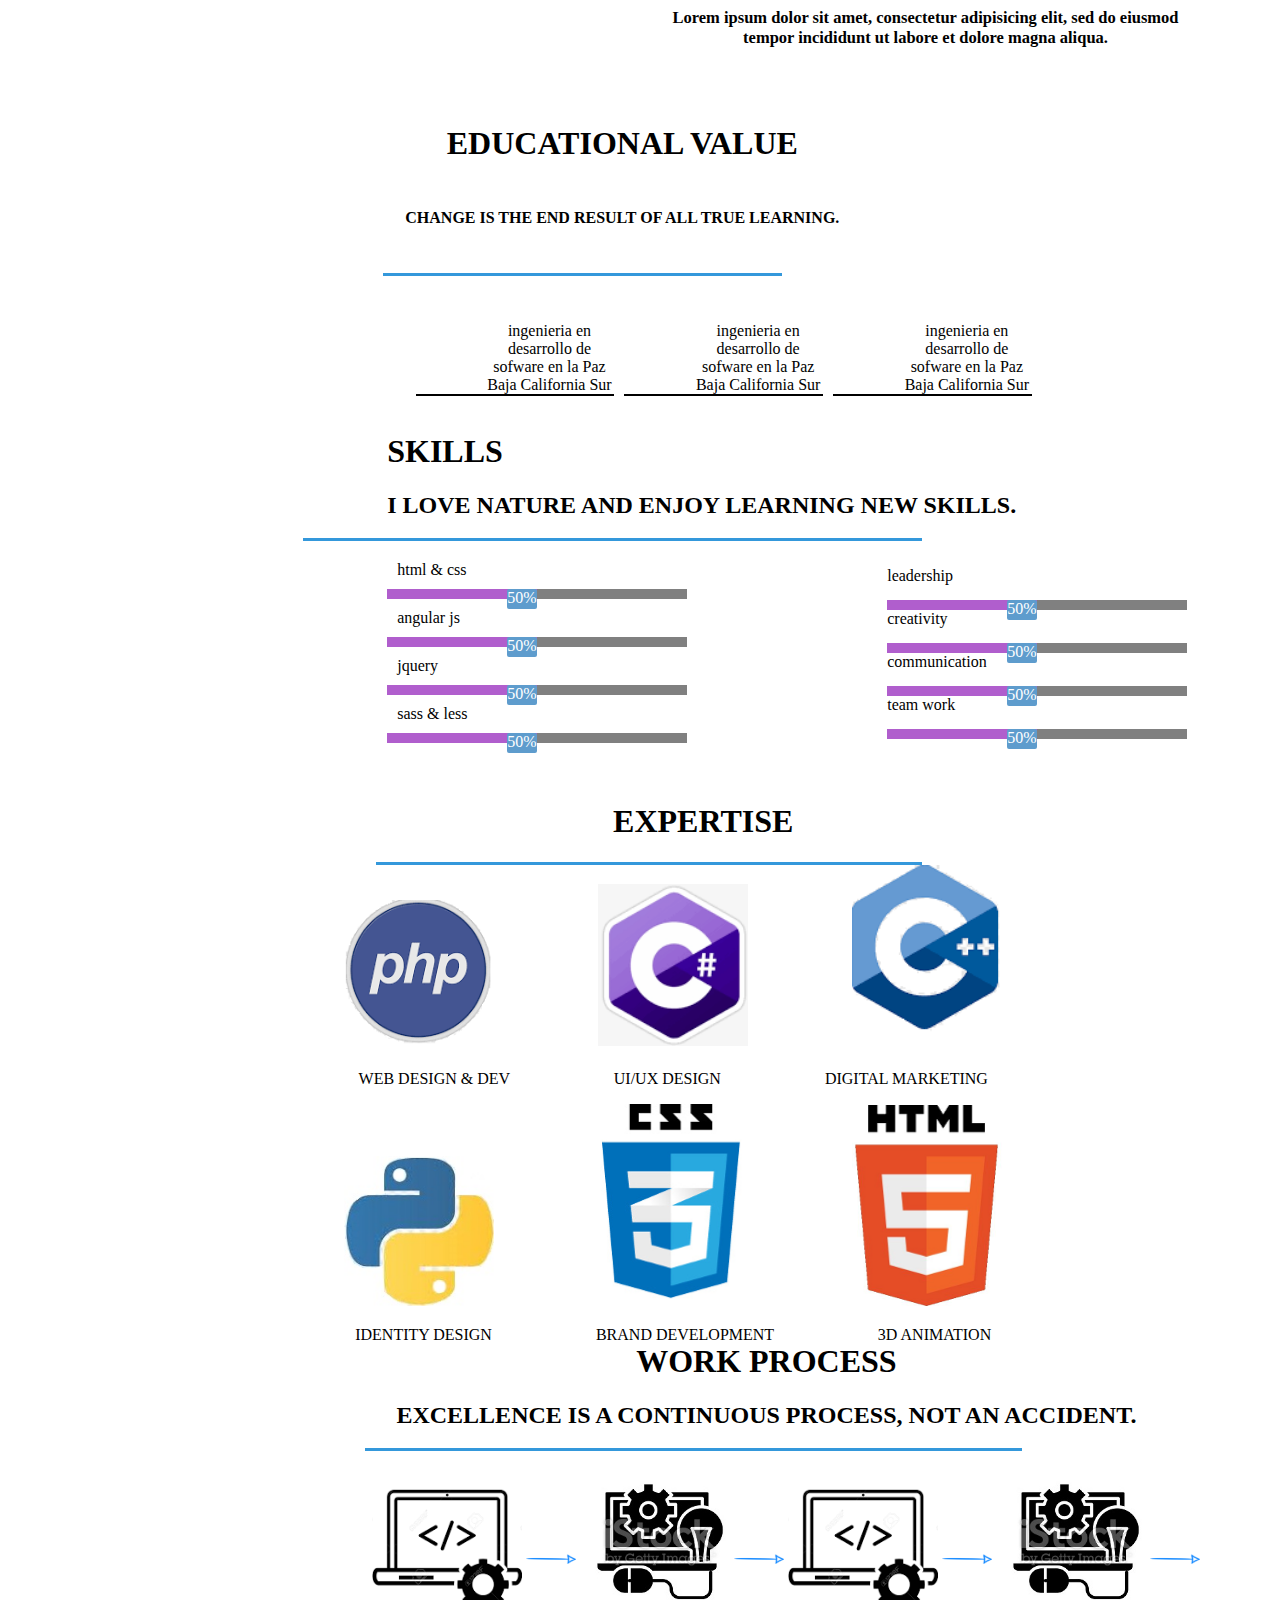
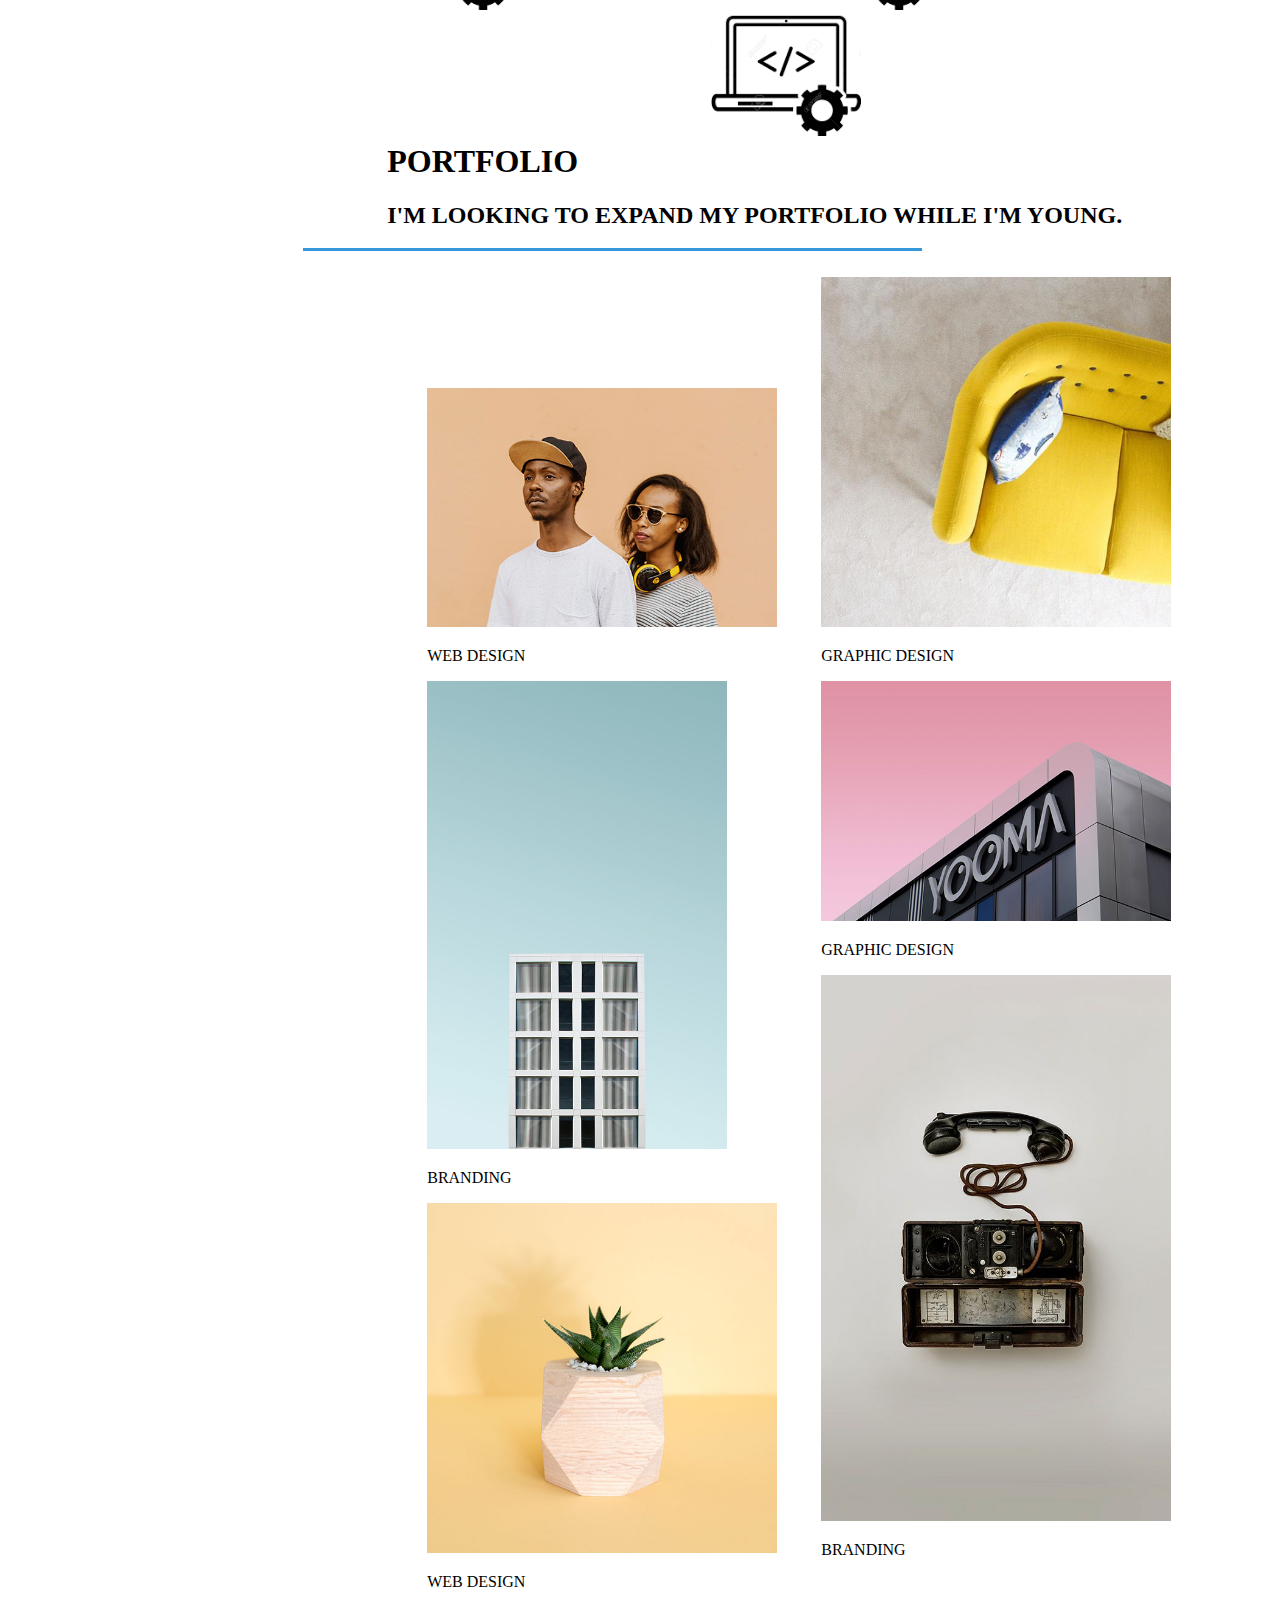
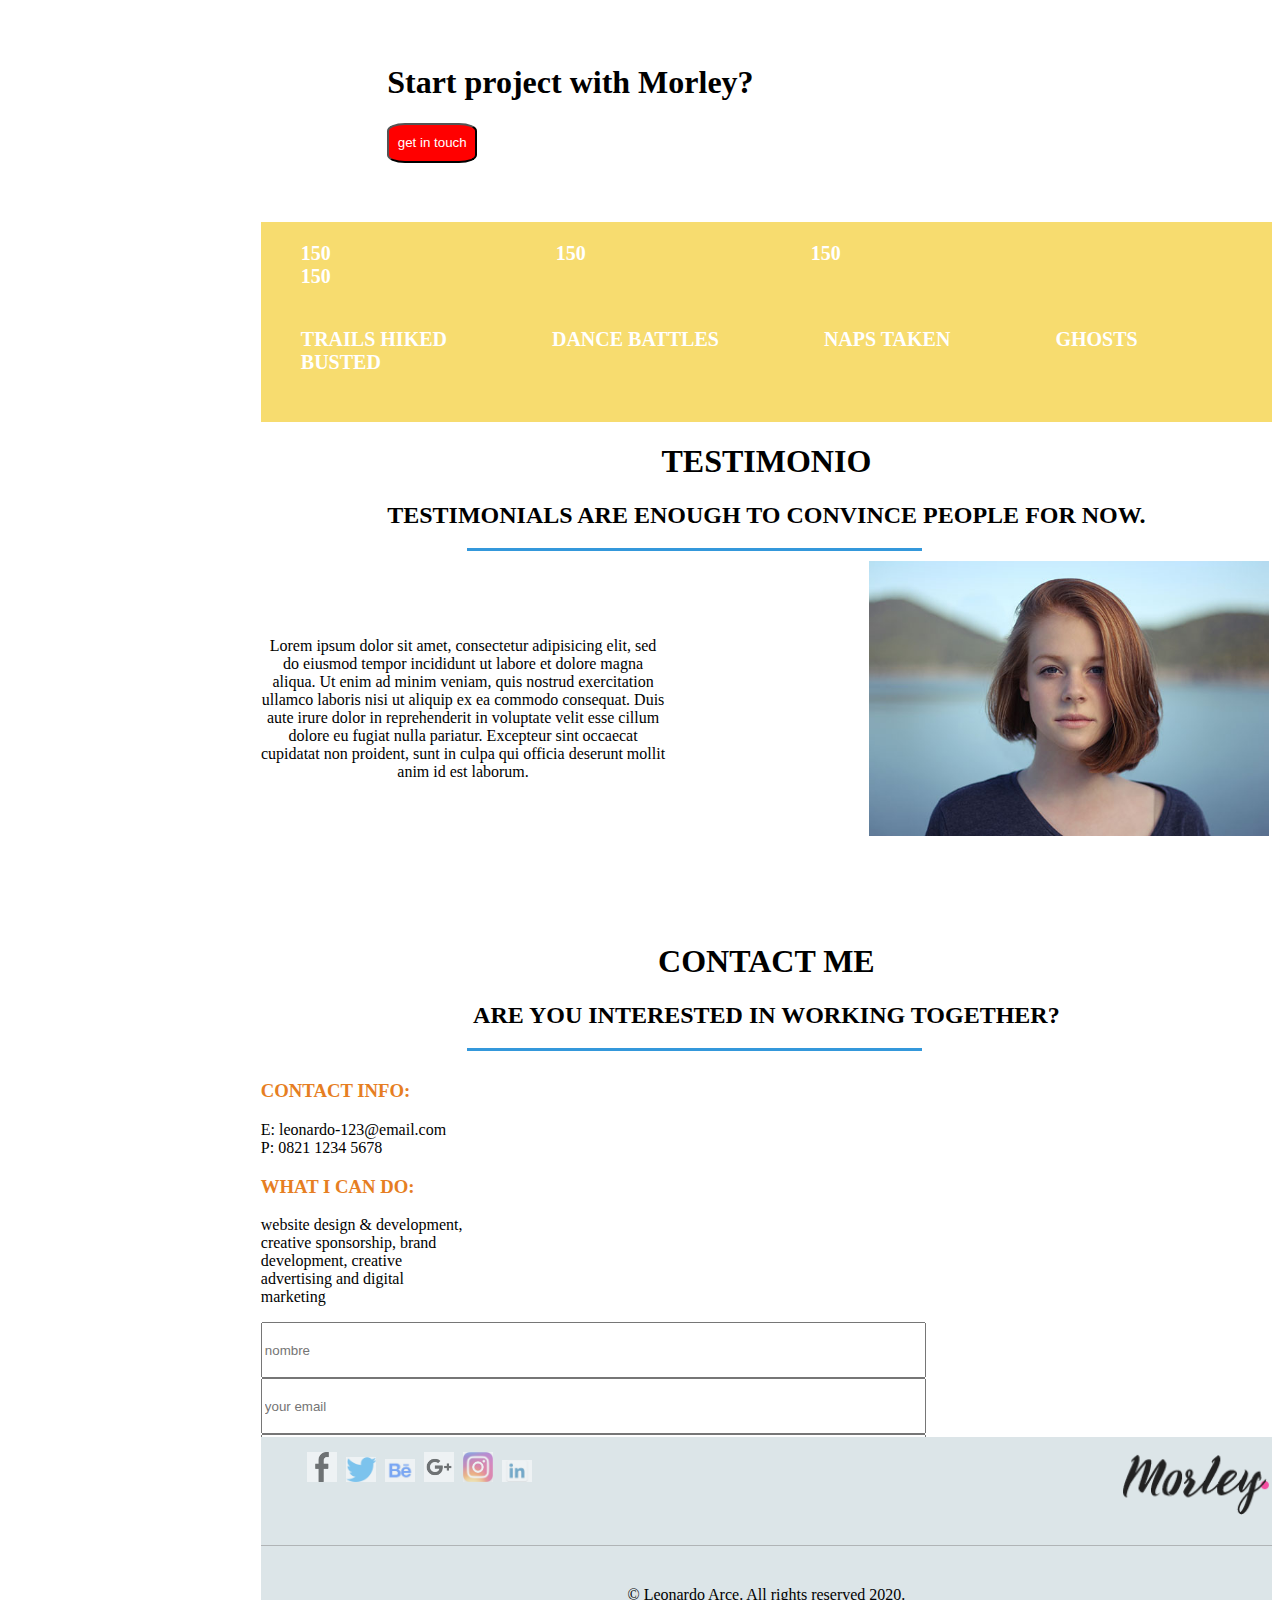
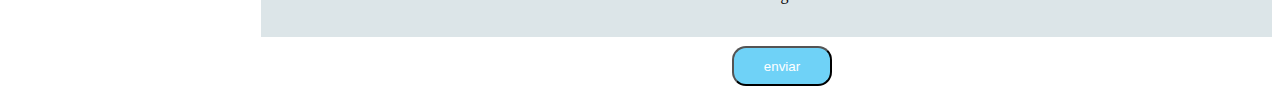
==== commit 2deb4b1b: "Add files via upload" ====
--- a/index.html
+++ b/index.html
@@ -12,48 +12,51 @@
 			
 			<div id="suno">
 				<img src="./imagnes/paisaje.jpg" width="1250">
+				<a name="home" id="home"></a>
+				
+				<a name="Resume" id=">Resume"></a>
 			</div>
 			<div id="menu">
 				<img src="./imagnes/logo.png" width="100">
 				<ul>
 					<li>
-						<a href="">home</a>
-					</li>
-					<li>
-						
-					</li>
-					<li>
-						<a href="">About Me</a>
-					</li>
-					<li>
-						
-					</li>
-					<li>
-						<a href="">Resume</a>
-					</li>
-					<li>
-						
-					</li>
-					<li>
-						<a href="">Skills</a>
-					</li>
-					<li>
-						
-					</li>
-					<li>
-						<a href="">Portafolio</a>
-					</li>
-					<li>
-						
-					</li>
-					<li>
-						<a href="">Testimonio</a>
-					</li>
-					<li>
-						
-					</li>
-					<li>
-						<a href="">Contacto</a>
+						<a href="#home">home</a>
+					</li>
+					<li>
+						
+					</li>
+					<li>
+						<a href="#About Me">About Me</a>
+					</li>
+					<li>
+						
+					</li>
+					<li>
+						<a href="#Resume">Resume</a>
+					</li>
+					<li>
+						
+					</li>
+					<li>
+						<a href="#Skills">Skills</a>
+					</li>
+					<li>
+						
+					</li>
+					<li>
+						<a href="#Portafolio">Portafolio</a>
+					</li>
+					<li>
+						
+					</li>
+					<li>
+						<a href="#Testimonio">Testimonio</a>
+					</li>
+					<li>
+						
+					</li>
+					<li>
+						<a href="#Contacto">Contacto</a>
 					</li>
 				</ul>
 				<p>
@@ -107,6 +110,7 @@
 				</div>
 			</div>
 			<div id="sdos">
+				<a name="About Me" id="About Me"></a>
 				<h1>
 					ABOUT ME
 					JUST AN ORDINARY GUY, WHO IS DOING SOMETHING WELL.
@@ -160,6 +164,7 @@
 				    </div>
  			 </div>-->
  			 <div id="scuatro">
+ 			 	<a name="Resume" id=">Resume"></a>
  			 	<h1>
  			 		1 YEARS EXPERIENCE
 					
@@ -257,7 +262,7 @@
 
 			</div>
 			<div id="scinco">
-
+					<a name="Skills" id=">Skills"></a>
 				<h1>
 					SKILLS
 				</h1>
@@ -439,7 +444,7 @@
 				</ul>
 			</div>
 			<div id="Portafolio">
-				
+				<a name="portafolio" id=">Portafolio"></a>
 				<div id="portafolio1">
 					<h1>
 					PORTFOLIO
@@ -541,8 +546,9 @@
 				</ul>
 			</div>
 			<div id="testimonio">
-				<h1>
-					TESTIMONIALS
+				<a name="Testimonio" id=">Testimonio"></a>
+				<h1>
+					TESTIMONIO
 				</h1>
 				<h2>
 					TESTIMONIALS ARE ENOUGH TO CONVINCE PEOPLE FOR NOW.
@@ -560,6 +566,7 @@
 				</p>
 				<img src="./imagnes/testimonial-1.jpg" width="400">
 			</div>
+			<a name="Contacto" id=">Contacto"></a>
 			<div id="Contacto">
 				<h1>
 					CONTACT ME
